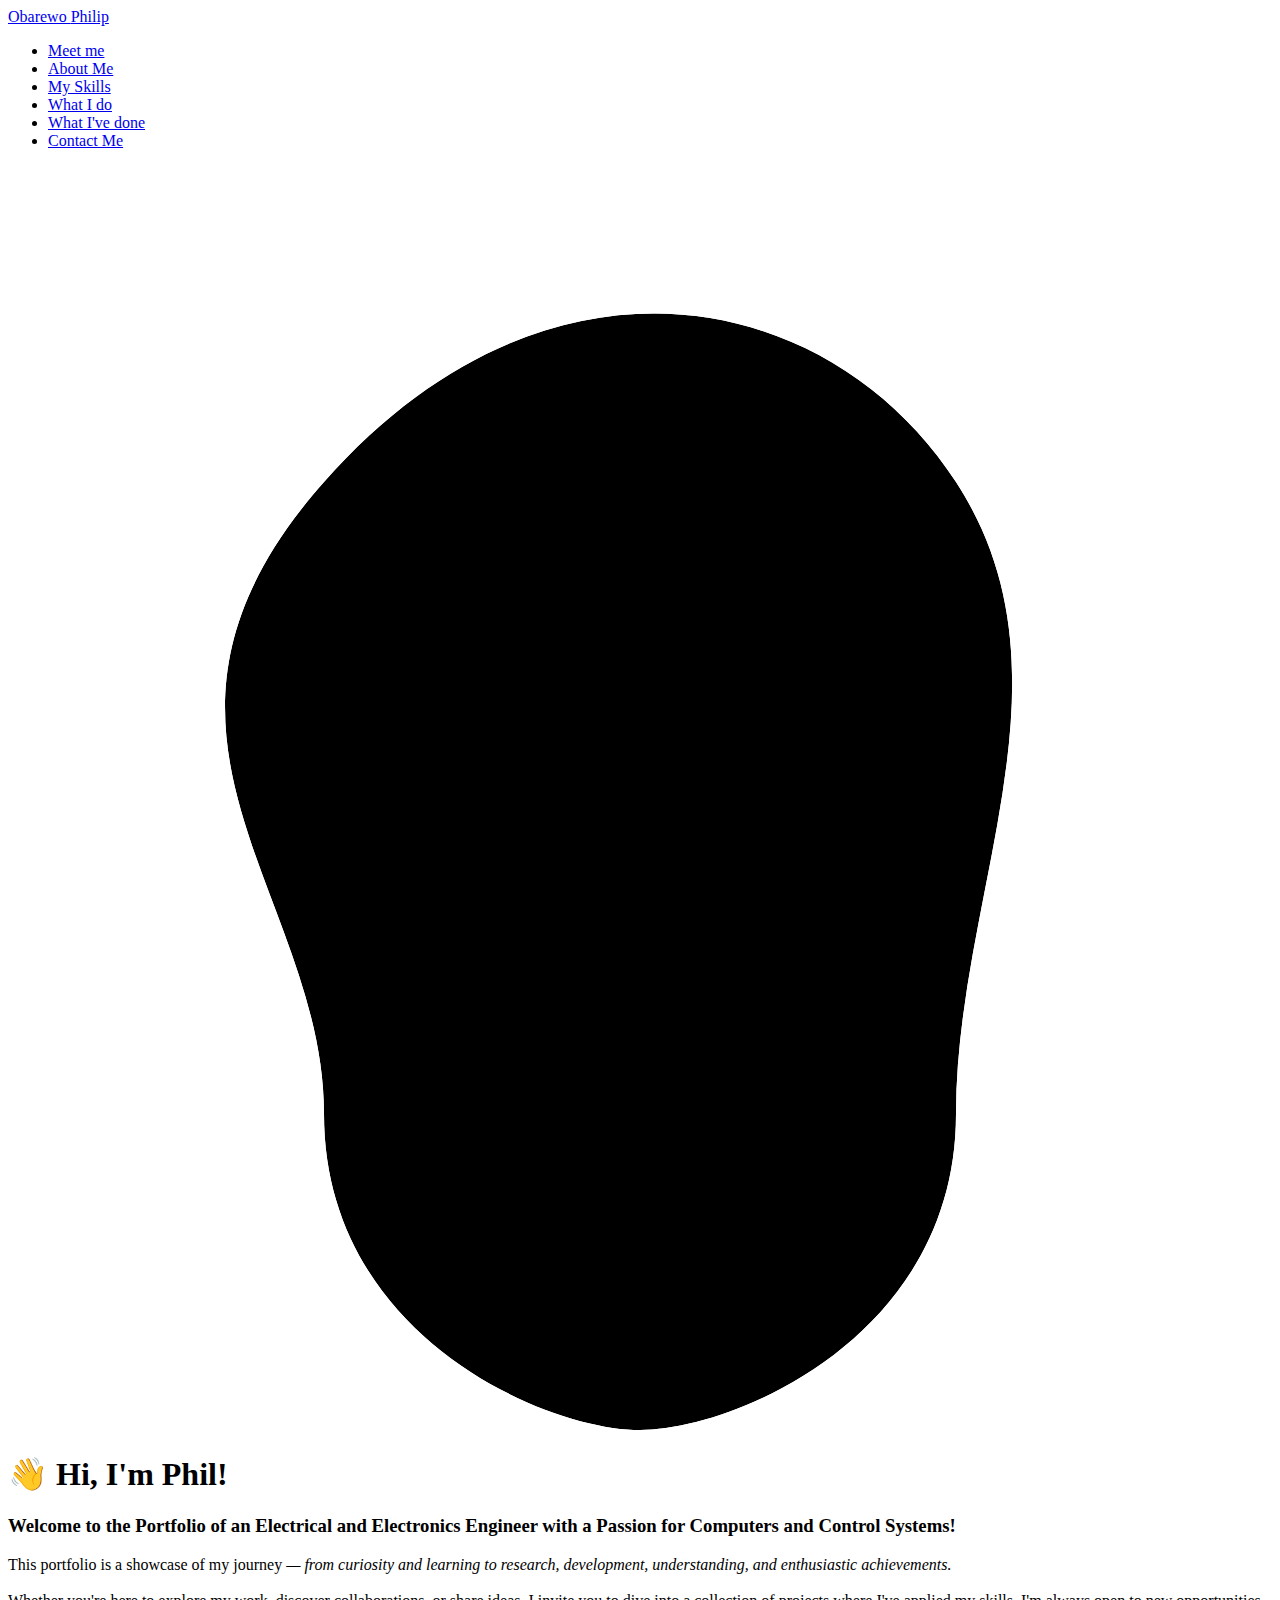
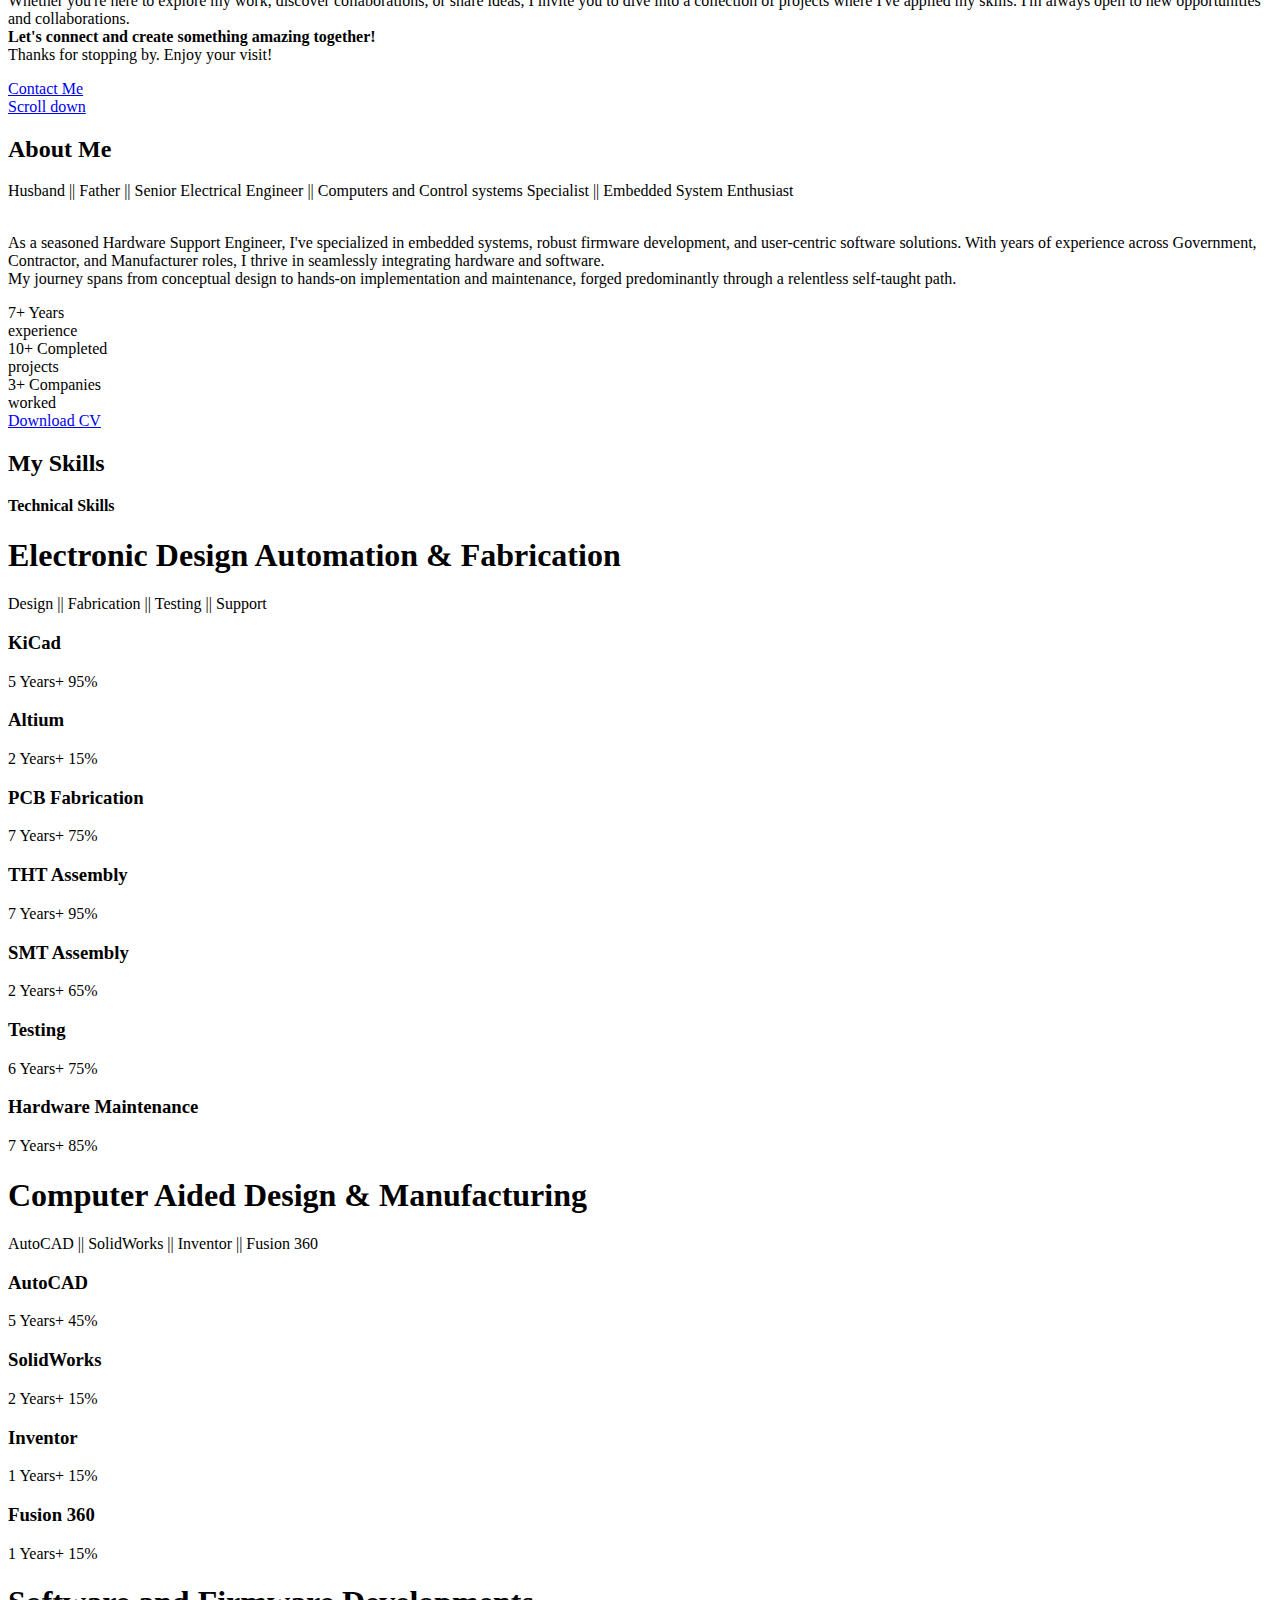
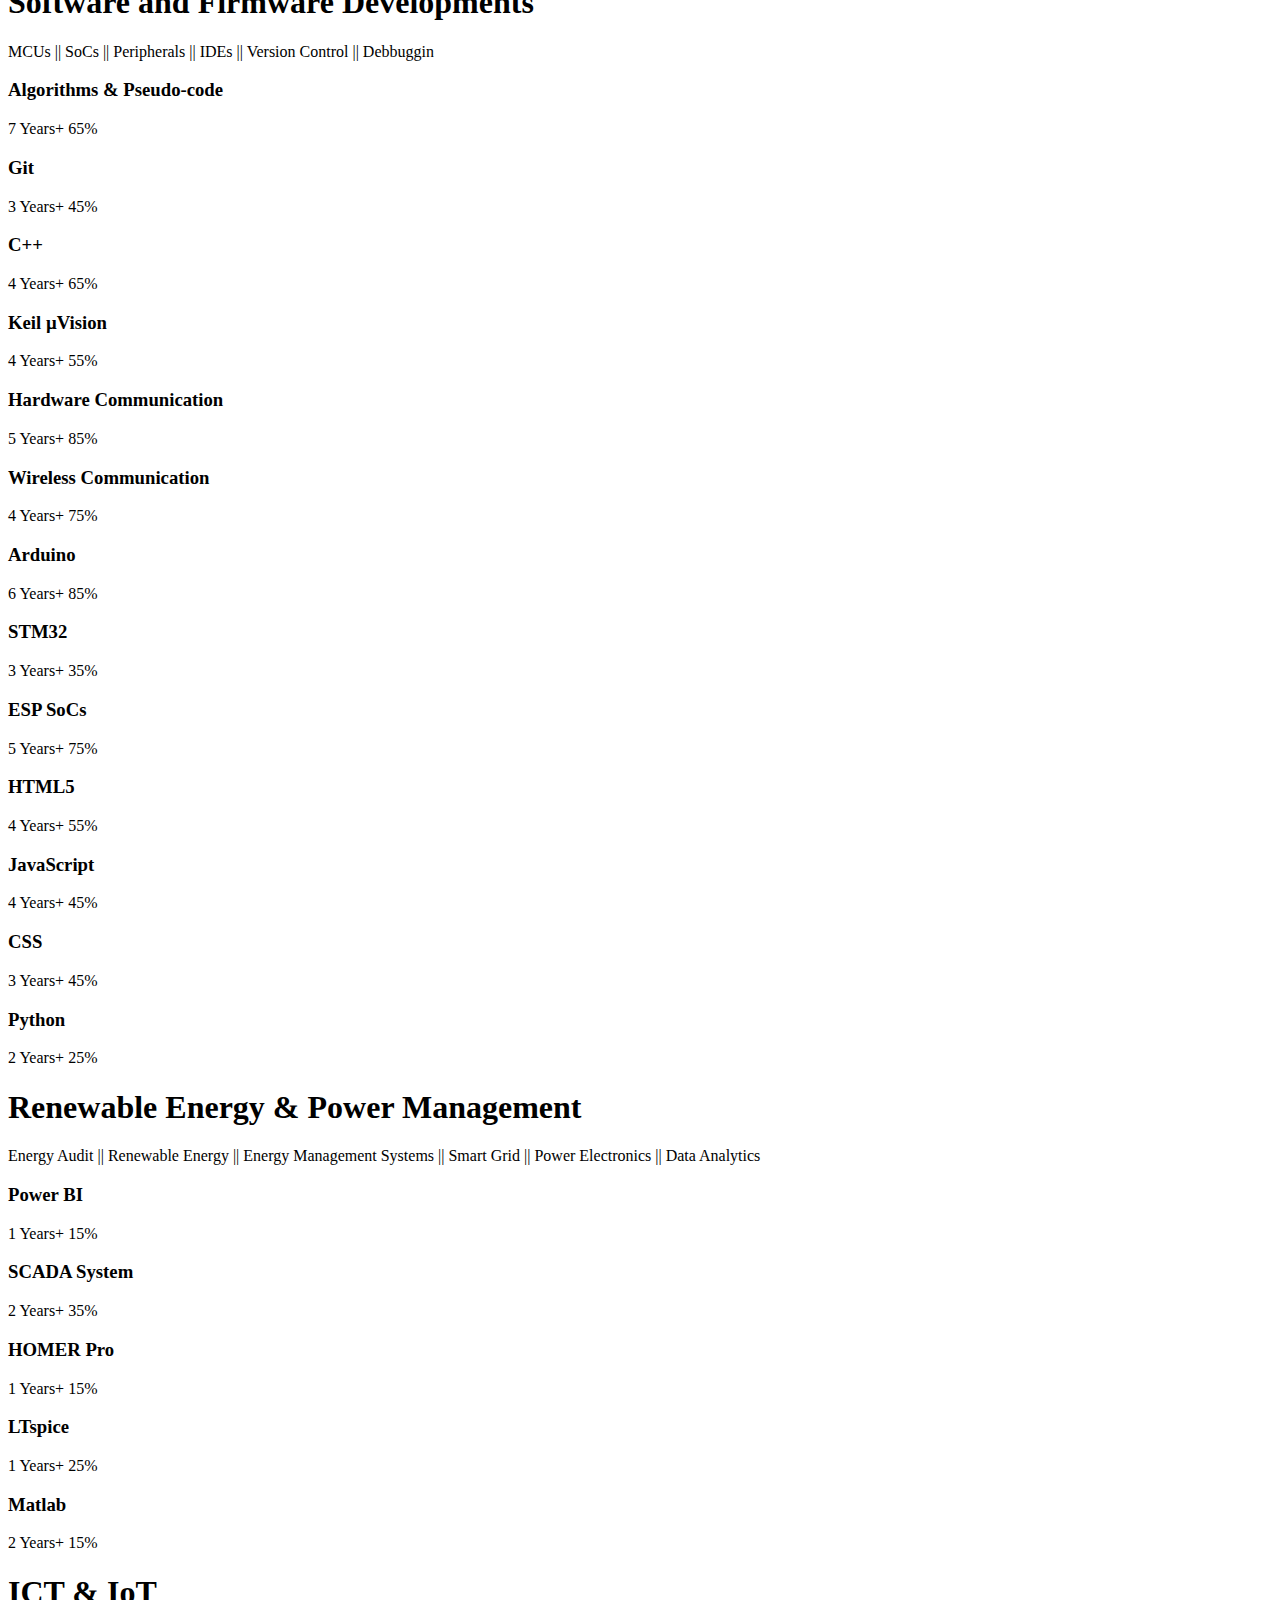
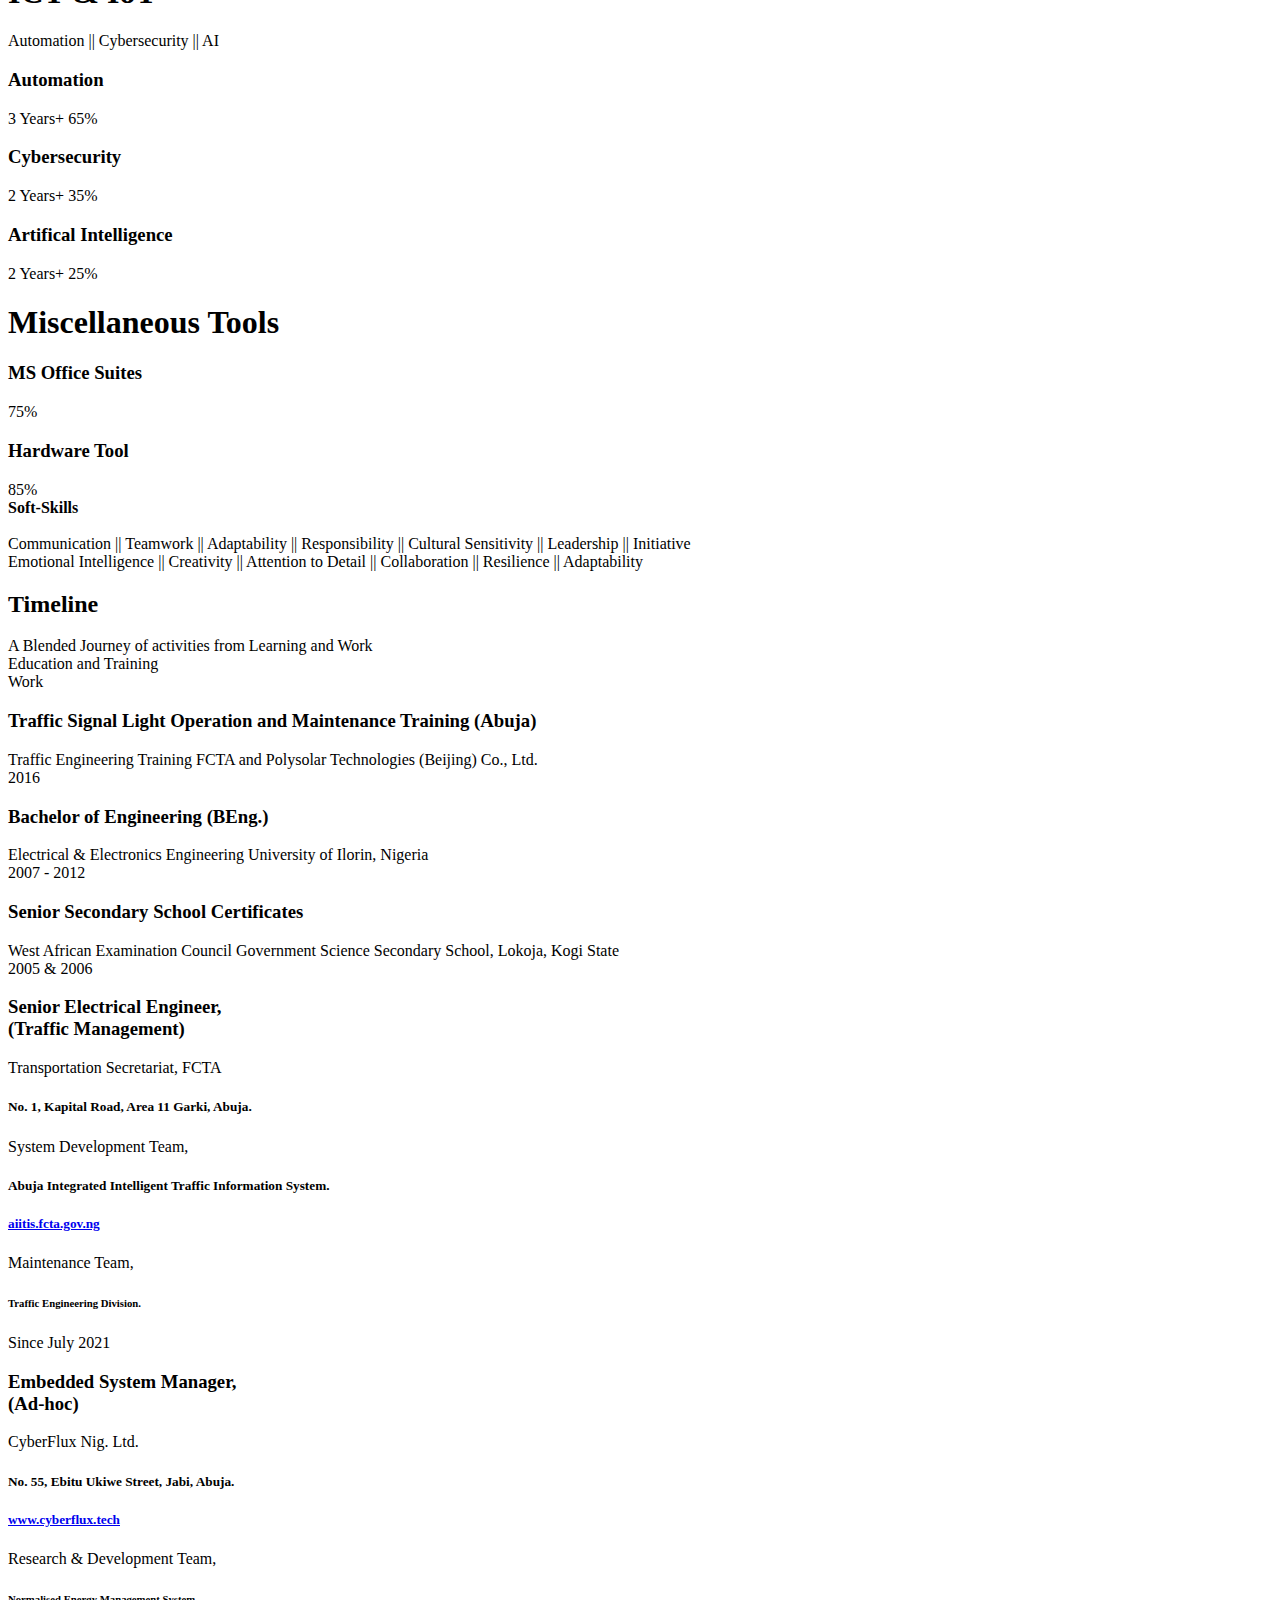
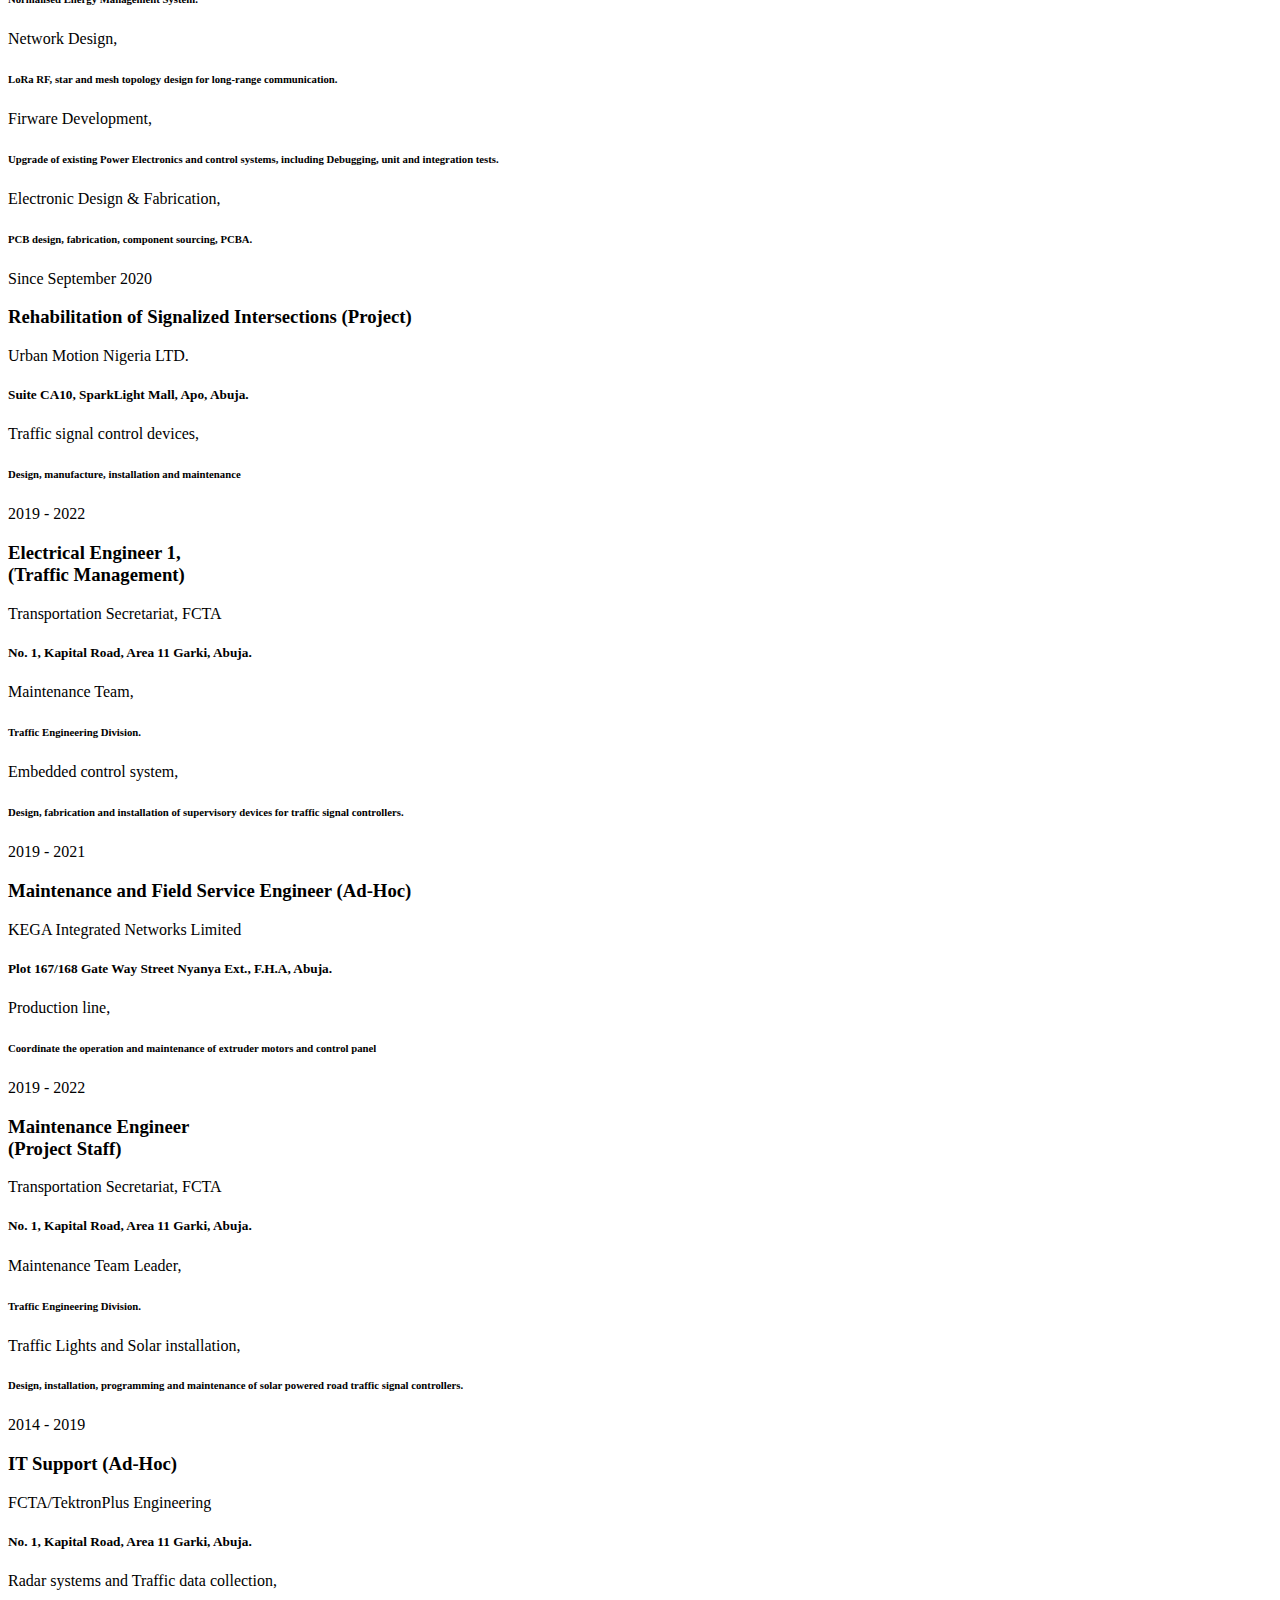
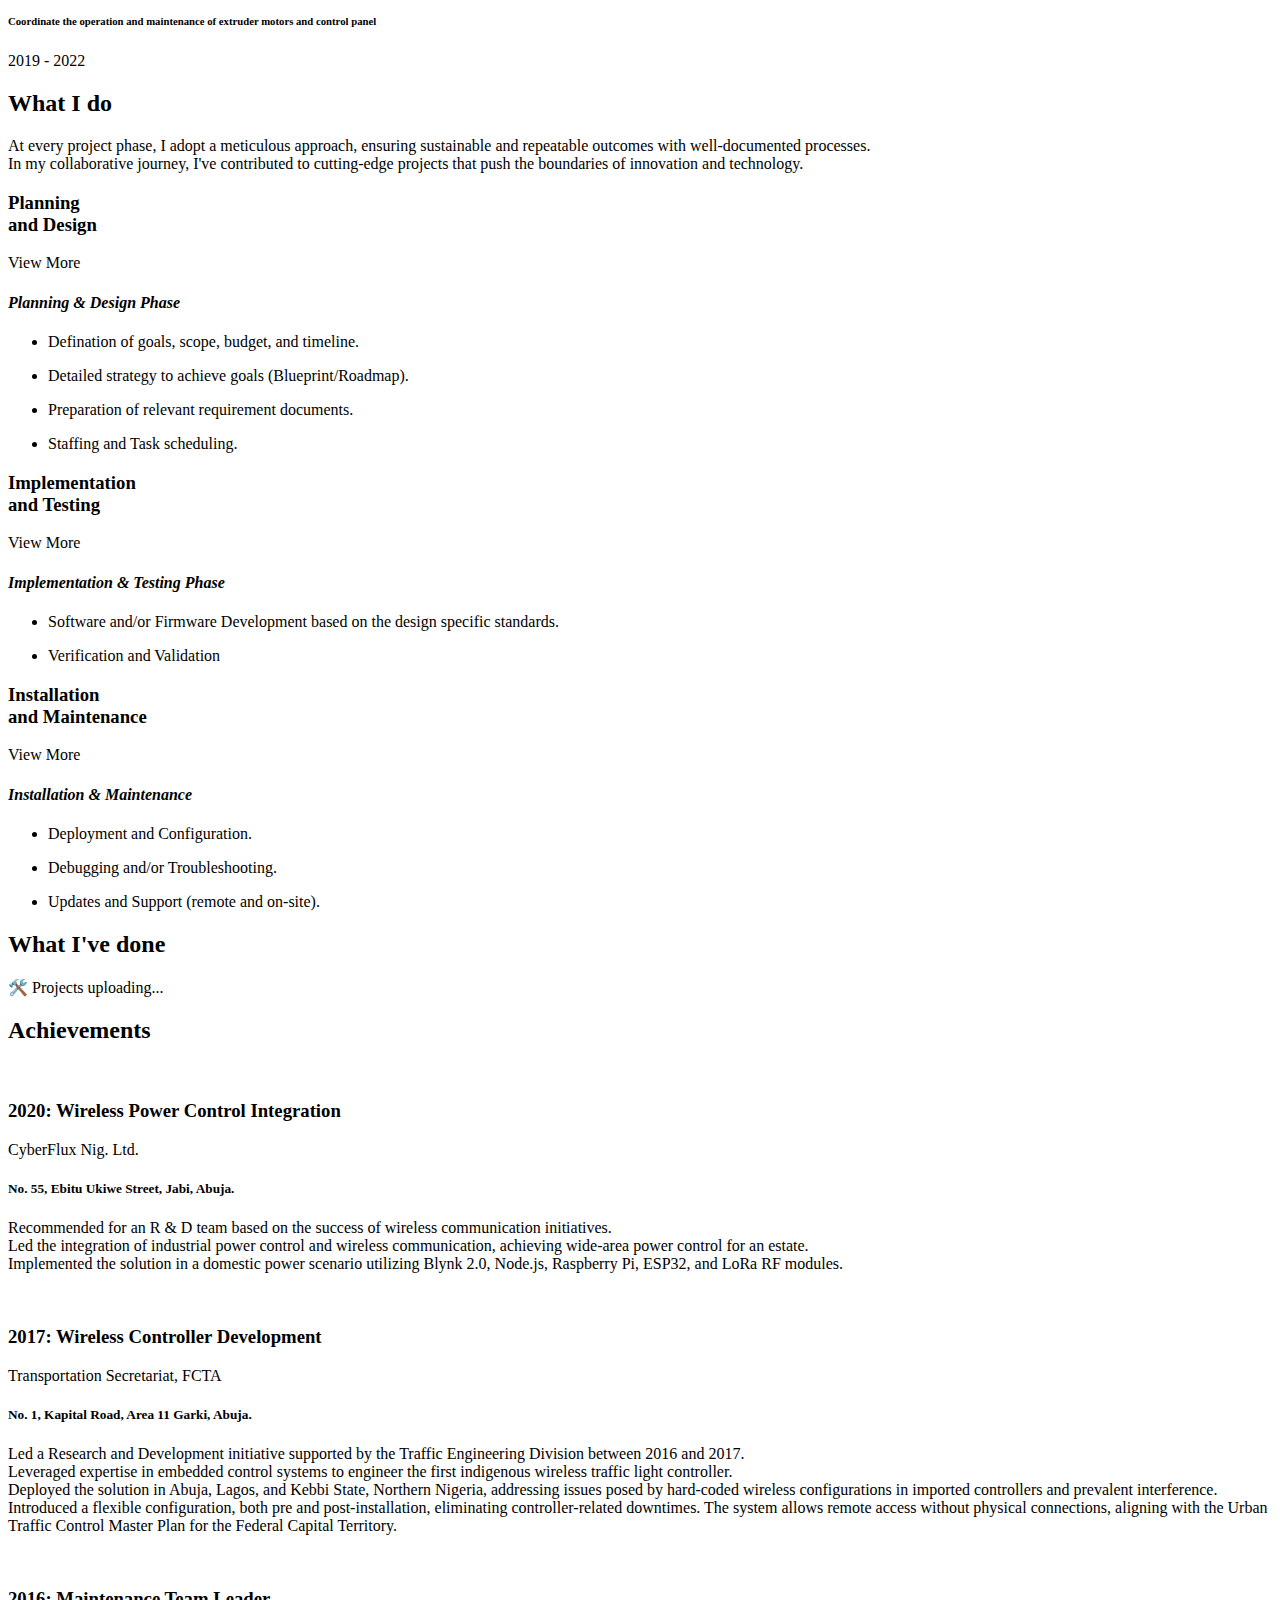
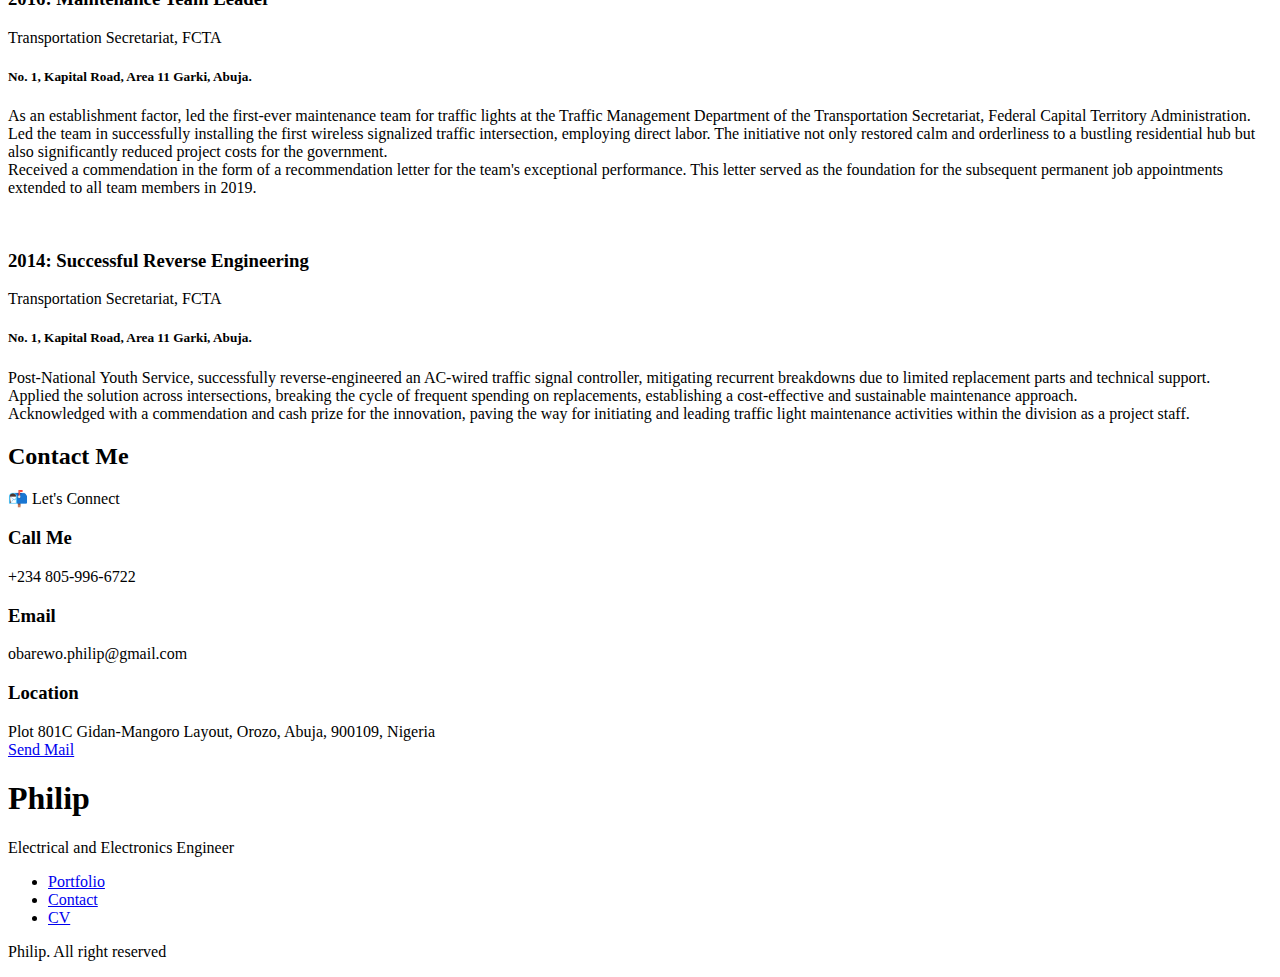
==== index.html @ e6f033a6 "Update index.html" ====
<!DOCTYPE html>
<html lang="en">
  <head>
    <meta charset="UTF-8" />
    <meta name="viewport" content="width=device-width, initial-scale=1.0" />

    <!--==================== UNICONS ====================-->
    <link
      rel="stylesheet"
      href="https://unicons.iconscout.com/release/v3.0.6/css/line.css"
    />

    <!--==================== SWIPER CSS====================-->
    <link rel="stylesheet" href="assets/css/swiper-bundle.min.css" />

    <!--==================== CSS ==========-->
    <link rel="stylesheet" href="assets/css/styles.css" />

    <title>Ayobami Philip

	</title>
<!--	<i class="uil uil-file-alt nav__icon"></i>-->
	<link rel="icon" type="image/x-icon" href="assets/img/favicon.ico">
<!--	<link rel="icon" type="image/x-icon" href="assets/img/briefcase.svg">-->
  </head>
  <body>
    <!--==================== HEADER ====================-->
    <header class="header" id="header">
      <nav class="nav container">
        <a href="#" class="nav__logo">Obarewo <span>Philip</span></a>
        

        <div class="nav__menu" id="nav-menu">
          <ul class="nav__list grid">
            <li class="nav__item">
              <a href="#home" class="nav__link active-link">
                <i class="uil uil-estate nav__icon"></i> Meet me
              </a>
            </li>

            <li class="nav__item">
              <a href="#about" class="nav__link">
                <i class="uil uil-user nav__icon"></i> About Me
              </a>
            </li>

            <li class="nav__item">
              <a href="#skills" class="nav__link">
                <i class="uil uil-file-alt nav__icon"></i> My Skills
              </a>
            </li>
            
            <li class="nav__item">
              <a href="#services" class="nav__link">
                <i class="uil uil-briefcase-alt nav__icon"></i> What I do
              </a>
            </li>

            <li class="nav__item">
              <a href="#portfolio" class="nav__link">
                <i class="uil uil-scenery nav__icon"></i> What I've done
              </a>
            </li>

            <li class="nav__item">
              <a href="#contact" class="nav__link">
                <i class="uil uil-message nav__icon"></i> Contact Me
              </a>
            </li>
          </ul>

          <i class="uil uil-times nav__close" id="nav-close"></i>
        </div>

        <div class="nav__btns">
          <!-- Theme change button -->
          <i class="uil uil-moon change-theme" id="theme-button"></i>

          <div class="nav__toggle" id="nav-toggle">
            <i class="uil uil-apps"></i>
          </div>
        </div>
      </nav>
    </header>

    <!--==================== MAIN ====================-->
    <main class="main">
      <!--==================== HOME ====================-->
      <section class="home section" id="home">
        <div class="home__container container grid">
          <div class="home__content grid">
            <div class="home__social">
              <a
                href="https://www.linkedin.com/in/ayobami-obarewo/"
                target="_blank"
                class="home__social-icon"
              >
                <i class="uil uil-linkedin-alt"></i>
              </a>

               <a
                href="https://www.facebook.com/knack007"
                target="_blank"
                class="home__social-icon"
              >
                <i class="uil uil-facebook-f"></i>
              </a> 

              <a
                href="https://github.com/Knack007"
                target="_blank"
                class="home__social-icon"
              >
                <i class="uil uil-github-alt"></i>
              </a>
            </div>

            <div class="home__img">
              
              <svg class="home__blob" viewBox="0 0 200 200" xmlns="http://www.w3.org/2000/svg">
                <mask id="mask1" mask-type="alpha">
                 
                    <path d="M50 150C50 185.228 85.2284 200 100 200C114.772 200 150 185.228 150 150C150 114.772 170 80.7715 150 50C130 19.2284 85.2284 10 50 50C14.7715 89.7715 50 114.772 50 150Z" />
<!--                    <path d="M50 150C50 199.228 150.2284 200 100 200C114.772 200 199 185.228 150 150C150 199.772 170 150.7715 150 50C130 19.2284 85.2284 10 50 50C14.7715 89.7715 50 114.772 50 150Z" />-->
                            
                </mask>
                <g mask="url(#mask1)">
                    <path
                        d="M50 150C50 185.228 85.2284 200 100 200C114.772 200 150 185.228 150 150C150 114.772 
                            170 80.7715 150 50C130 19.2284 85.2284 10 50 50C14.7715 89.7715 50 114.772 50 150Z" />
                    <image class="home__blob-img" x="12" y="18" href="assets/img/phil.jpg" />
                </g>
            </svg>
            
            </div>

            <div class="home__data">
              <h1 class="home__title">👋 Hi, I'm Phil!</h1>

              <h3 class="home__subtitle"><strong>Welcome to the Portfolio of an Electrical and Electronics Engineer with a Passion for Computers and Control Systems!</strong></h3>
              <p class="home__description">
This portfolio is a showcase of my journey <i>— from curiosity and learning to research, development, understanding, and enthusiastic achievements.</i>

<br><br>Whether you're here to explore my work, discover collaborations, or share ideas, I invite you to dive into a collection of projects where I've applied my skills.

I'm always open to new opportunities and collaborations. <br><Strong>Let's connect and create something amazing together!</strong>

<br>Thanks for stopping by. Enjoy your visit!

              </p>
              <a href="#contact" class="button button--flex">
                Contact Me <i class="uil uil-message button__icon"></i>
              </a>
            </div>
          </div>

          <div class="home__scroll">
            <a href="#about" class="home__scroll-button button--flex">
              <i class="uil uil-mouse-alt home__scroll-mouse"></i>
              <span class="home__scroll-name">Scroll down</span>
              <i class="uil uil-arrow-down home__scroll-arrow"></i>
            </a>
          </div>
        </div>
      </section>

      <!--==================== ABOUT ====================-->
      <section class="about section" id="about">
        <h2 class="section__title">About Me</h2>
        <span class="section__subtitle">Husband || Father || Senior Electrical Engineer || Computers and Control systems Specialist || Embedded System Enthusiast</span>

        <div class="about__container container grid">
          <!-- <img src="assets/img/joseph-img.jpg" alt="" class="about__img" /> -->
          <img src="assets/img/philip.jpg" alt="" class="about__img" />
          <!-- <img src="assets/img/joseph1.jpeg" alt="" class="about__img" /> -->



          <div class="about__data">
            <!-- <p class="about__description">
              Doing master's thesis on active perception for robotics grasping
              utilizing 3D deep learning, a part of the Joint Master's degree
              program in
              <strong>Intelligent Field Robotic Systems</strong> at the
              University de Girona, Spain, and the University of Zagreb,
              Croatia.
            </p> -->

            <p class="about__description">
<!--			
As a dedicated Hardware Support Engineer, I bring years of comprehensive experience garnered from concurrent engagements with Government, Contractors, and Manufacturers. My specialization lies in the intricate domains of embedded systems, robust firmware development, and the crafting of user-centric computer software solutions and configurations.

Throughout my professional journey, I've consistently demonstrated a fervent commitment to seamlessly integrating hardware 🤖 and software 💻. Thriving in the dynamic intersection of technology, my evolution spans from conceptual design to hands-on implementation, installation, and meticulous maintenance of tech infrastructure. This trajectory has been fueled by a relentless pursuit of knowledge, predominantly through a self-taught approach.			
-->			
As a seasoned Hardware Support Engineer, I've specialized in embedded systems, robust firmware development, and user-centric software solutions. With years of experience across Government, Contractor, and Manufacturer roles, I thrive in seamlessly integrating hardware and software.
<br>My journey spans from conceptual design to hands-on implementation and maintenance, forged predominantly through a relentless self-taught path.
            </p>


            <div class="about__info">
              <div>
                <span class="about__info-title">7+</span>
                <span class="about__info-name"
                  >Years <br />
                  experience</span
                >
              </div>

              <div>
                <span class="about__info-title">10+</span>
                <span class="about__info-name"
                  >Completed <br />
                  projects</span
                >
              </div>

              <div>
                <span class="about__info-title">3+</span>
                <span class="about__info-name"
                  >Companies <br />
                  worked</span
                >
              </div>
            </div>

            <div class="about__buttons">
              <!--==================== Change your CV ====================-->
              <a
                download=""
                href="assets/pdf/Obarewo_Ayobami_Philip_CV.pdf"
                class="button button--flex"
              >
                Download CV <i class="uil uil-download-alt button__icon"></i>
              </a>
            </div>
          </div>
        </div>
      </section>

      <!--==================== SKILLS ====================-->
      <section class="skills section" id="skills">
        <h2 class="section__title">My Skills</h2>
        <span class="section__subtitle"><strong>Technical Skills</strong></span>
	<div>
        <div class="skills__container container grid">
          <div>

                <!--=============== SKILLS 1 ===============-->
                <div class="skills__content skills__close">
                  <div class="skills__header">
				<i class="uil uil-processor skills__icon"></i>
    
                    <div>
                      <h1 class="skills__title">Electronic Design Automation & Fabrication</h1>
                      <span class="skills__subtitle">Design || Fabrication || Testing || Support</span>
                    </div>
    
                    <i class="uil uil-angle-down skills__arrow"></i>
                  </div>
    
                  <div class="skills__list grid">
                    <div class="skills__data">
                      <div class="skills__titles">
                        <h3 class="skills__name">KiCad</h3>
						<span class="skills__subtitle">5 Years+</span>
                        <span class="skills__number">95%</span>
                      </div>
                      <div class="skills__bar">
                        <span class="skills__percentage skills__ninty"></span>
                      </div>
                    </div>
                    <div class="skills__data">
                      <div class="skills__titles">
                        <h3 class="skills__name">Altium</h3>
						<span class="skills__subtitle">2 Years+</span>
                        <span class="skills__number">15%</span>
                      </div>
                      <div class="skills__bar">
                        <span class="skills__percentage skills__ten"></span>
                      </div>
                    </div>
                    					
					<div class="skills__data">
                      <div class="skills__titles">
                        <h3 class="skills__name">PCB Fabrication</h3>
						<span class="skills__subtitle">7 Years+</span>
						<span class="skills__number">75%</span>
                      </div>
                      <div class="skills__bar">
                        <span class="skills__percentage skills__seventy"></span>
                      </div>
                    </div>

					<div class="skills__data">
                      <div class="skills__titles">
                        <h3 class="skills__name">THT Assembly</h3>
						<span class="skills__subtitle">7 Years+</span>
						<span class="skills__number">95%</span>
                      </div>
                      <div class="skills__bar">
                        <span class="skills__percentage skills__ninty"></span>
                      </div>
                    </div>

					<div class="skills__data">
                      <div class="skills__titles">
                        <h3 class="skills__name">SMT Assembly</h3>
						<span class="skills__subtitle">2 Years+</span>
						<span class="skills__number">65%</span>
                      </div>
                      <div class="skills__bar">
                        <span class="skills__percentage skills__sixty"></span>
                      </div>
                    </div>

                    <div class="skills__data">
                      <div class="skills__titles">
                        <h3 class="skills__name">Testing</h3>
						<span class="skills__subtitle">6 Years+</span>
						<span class="skills__number">75%</span>
                      </div>
                      <div class="skills__bar">
                        <span class="skills__percentage skills__seventy"></span>
                      </div>
                    </div>

                    <div class="skills__data">
                      <div class="skills__titles">
                        <h3 class="skills__name">Hardware Maintenance</h3>
						<span class="skills__subtitle">7 Years+</span>
						<span class="skills__number">85%</span>
                      </div>
                      <div class="skills__bar">
                        <span class="skills__percentage skills__eighty"></span>
                      </div>
                    </div> 
 
                  </div>
                </div>
              </div>
            
    
            <!--=============== SKILLS 2 ===============-->
			<div>

                <div class="skills__content skills__close">
                  <div class="skills__header">
                    <i class="uil uil-robot skills__icon"></i>
    
                    <div>
                      <h1 class="skills__title">Computer Aided Design & Manufacturing</h1>
                      <span class="skills__subtitle">AutoCAD || SolidWorks || Inventor || Fusion 360</span>
                    </div>
    
                    <i class="uil uil-angle-down skills__arrow"></i>
                  </div>
    
                  <div class="skills__list grid">
                    <div class="skills__data">
                      <div class="skills__titles">
                        <h3 class="skills__name">AutoCAD</h3>
						<span class="skills__subtitle">5 Years+</span>
                        <span class="skills__number">45%</span>
                      </div>
                      <div class="skills__bar">
                        <span class="skills__percentage skills__fourty"></span>
                      </div>
                    </div>
                    <div class="skills__data">
                      <div class="skills__titles">
                        <h3 class="skills__name">SolidWorks</h3>
						<span class="skills__subtitle">2 Years+</span>
                        <span class="skills__number">15%</span>
                      </div>
                      <div class="skills__bar">
                        <span class="skills__percentage skills__ten"></span>
                      </div>
                    </div>
                    
    
                    <div class="skills__data">
                      <div class="skills__titles">
                        <h3 class="skills__name">Inventor</h3>
						<span class="skills__subtitle">1 Years+</span>
						<span class="skills__number">15%</span>
                      </div>
                      <div class="skills__bar">
                        <span class="skills__percentage skills__ten"></span>
                      </div>
                    </div>
					
					<div class="skills__data">
                      <div class="skills__titles">
                        <h3 class="skills__name">Fusion 360</h3>
						<span class="skills__subtitle">1 Years+</span>
						<span class="skills__number">15%</span>
                      </div>
                      <div class="skills__bar">
                        <span class="skills__percentage skills__ten"></span>
                      </div>
                    </div>
    
                  </div>
                </div>
              </div>
            
    
	
			<!--=============== SKILLS 3 ===============-->
            <div class="skills__content skills__close">
              <div class="skills__header">
                <i class="uil uil-brackets-curly skills__icon"></i>

                <div>
                  <h1 class="skills__title">Software and Firmware Developments</h1>
                  <span class="skills__subtitle">MCUs || SoCs || Peripherals || IDEs || Version Control || Debbuggin</span>
                </div>

                <i class="uil uil-angle-down skills__arrow"></i>
              </div>

			
              <div class="skills__list grid">
               
				<div class="skills__data">
					<div class="skills__titles">
					  <h3 class="skills__name">Algorithms & Pseudo-code</h3>
						<span class="skills__subtitle">7 Years+</span>					  
					  <span class="skills__number">65%</span>
					</div>
					<div class="skills__bar">
					  <span class="skills__percentage skills__sixty"></span>
					</div>
				</div>

				<div class="skills__data">
					<div class="skills__titles">
					  <h3 class="skills__name">Git</h3>
						<span class="skills__subtitle">3 Years+</span>					  
					  <span class="skills__number">45%</span>
					</div>
					<div class="skills__bar">
					  <span class="skills__percentage skills__fourty"></span>
					</div>
				</div>


			   <div class="skills__data">
                  <div class="skills__titles">
                    <h3 class="skills__name">C++</h3>
						<span class="skills__subtitle">4 Years+</span>					
                    <span class="skills__number">65%</span>
                  </div>
                  <div class="skills__bar">
                    <span class="skills__percentage skills__sixty"></span>
                  </div>
                </div>
				
				<div class="skills__data">
                  <div class="skills__titles">
                    <h3 class="skills__name">Keil µVision</h3>
						<span class="skills__subtitle">4 Years+</span>					
                    <span class="skills__number">55%</span>
                  </div>
                  <div class="skills__bar">
                    <span class="skills__percentage skills__fifty"></span>
                  </div>
                </div>

				<div class="skills__data">
                  <div class="skills__titles">
                    <h3 class="skills__name">Hardware Communication</h3>
						<span class="skills__subtitle">5 Years+</span>					
                    <span class="skills__number">85%</span>
                  </div>
                  <div class="skills__bar">
                    <span class="skills__percentage skills__eighty"></span>
                  </div>
                </div>

				<div class="skills__data">
                  <div class="skills__titles">
                    <h3 class="skills__name">Wireless Communication</h3>
						<span class="skills__subtitle">4 Years+</span>					
                    <span class="skills__number">75%</span>
                  </div>
                  <div class="skills__bar">
                    <span class="skills__percentage skills__seventy"></span>
                  </div>
                </div>

                <div class="skills__data">
                  <div class="skills__titles">
                    <h3 class="skills__name">Arduino</h3>
						<span class="skills__subtitle">6 Years+</span>					
                    <span class="skills__number">85%</span>
                  </div>
                  <div class="skills__bar">
                    <span class="skills__percentage skills__eighty"></span>
                  </div>
                </div>

                <div class="skills__data">
                  <div class="skills__titles">
                    <h3 class="skills__name">STM32</h3>
						<span class="skills__subtitle">3 Years+</span>					
                    <span class="skills__number">35%</span>
                  </div>
                  <div class="skills__bar">
                    <span class="skills__percentage skills__thirty"></span>
                  </div>
                </div>
				
				<div class="skills__data">
                  <div class="skills__titles">
                    <h3 class="skills__name">ESP SoCs</h3>
						<span class="skills__subtitle">5 Years+</span>					
                    <span class="skills__number">75%</span>
                  </div>
                  <div class="skills__bar">
                    <span class="skills__percentage skills__seventy"></span>
                  </div>
                </div>

                <div class="skills__data">
                  <div class="skills__titles">
                    <h3 class="skills__name">HTML5</h3>
						<span class="skills__subtitle">4 Years+</span>					
                    <span class="skills__number">55%</span>
                  </div>
                  <div class="skills__bar">
                    <span class="skills__percentage skills__fifty"></span>
                  </div>
                </div>

                <div class="skills__data">
                  <div class="skills__titles">
                    <h3 class="skills__name">JavaScript</h3>
						<span class="skills__subtitle">4 Years+</span>					
                    <span class="skills__number">45%</span>
                  </div>
                  <div class="skills__bar">
                    <span class="skills__percentage skills__fourty"></span>
                  </div>
                </div>

                <div class="skills__data">
                  <div class="skills__titles">
                    <h3 class="skills__name">CSS</h3>
						<span class="skills__subtitle">3 Years+</span>					
                    <span class="skills__number">45%</span>
                  </div>
                  <div class="skills__bar">
                    <span class="skills__percentage skills__fourty"></span>
                  </div>
                </div>				
								
                <div class="skills__data">
                  <div class="skills__titles">
                    <h3 class="skills__name">Python</h3>
					<span class="skills__subtitle">2 Years+</span>					
                    <span class="skills__number">25%</span>
                  </div>
                  <div class="skills__bar">
                    <span class="skills__percentage skills__twenty"></span>
                  </div>
                </div>	

              </div>
            </div>         
	
	
            <!--=============== SKILLS 4 ===============-->
            <div class="skills__content skills__close">
              <div class="skills__header">
                <i class="uil uil-sun skills__icon"></i>

				<div>
                  <h1 class="skills__title">Renewable Energy & Power Management</h1>
                  <span class="skills__subtitle">Energy Audit || Renewable Energy || Energy Management Systems || Smart Grid || Power Electronics || Data Analytics</span>
                </div>

                <i class="uil uil-angle-down skills__arrow"></i>
              </div>

              <div class="skills__list grid">

                <div class="skills__data">
                  <div class="skills__titles">
                    <h3 class="skills__name">Power BI</h3>
					<span class="skills__subtitle">1 Years+</span>
                    <span class="skills__number">15%</span>
                  </div>
                  <div class="skills__bar">
                    <span class="skills__percentage skills__ten"></span>
                  </div>
                </div>

                <div class="skills__data">
                  <div class="skills__titles">
                    <h3 class="skills__name">SCADA System</h3>
					<span class="skills__subtitle">2 Years+</span>
                    <span class="skills__number">35%</span>
                  </div>
                  <div class="skills__bar">
                    <span class="skills__percentage skills__thirty"></span>
                  </div>
                </div>

                <div class="skills__data">
                  <div class="skills__titles">
                    <h3 class="skills__name">HOMER Pro</h3>
					<span class="skills__subtitle">1 Years+</span>
                    <span class="skills__number">15%</span>
                  </div>
                  <div class="skills__bar">
                    <span class="skills__percentage skills__ten"></span>
                  </div>
                </div>

                <div class="skills__data">
                  <div class="skills__titles">
                    <h3 class="skills__name">LTspice</h3>
					<span class="skills__subtitle">1 Years+</span>
                    <span class="skills__number">25%</span>
                  </div>
                  <div class="skills__bar">
                    <span class="skills__percentage skills__twenty"></span>
                  </div>
                </div>
				
				<div class="skills__data">
                  <div class="skills__titles">
                    <h3 class="skills__name">Matlab</h3>
					<span class="skills__subtitle">2 Years+</span>
                    <span class="skills__number">15%</span>
                  </div>
                  <div class="skills__bar">
                    <span class="skills__percentage skills__ten"></span>
                  </div>
                </div>
              
              </div>
            </div>

        
          
            <!--=============== SKILLS 4 ===============-->
            <div class="skills__content skills__close">
              <div class="skills__header">
                <i class="uil uil-cloud-shield skills__icon"></i>

                <div>
                  <h1 class="skills__title">ICT & IoT</h1>
                  <span class="skills__subtitle">Automation || Cybersecurity || AI</span>
                </div>

                <i class="uil uil-angle-down skills__arrow"></i>
              </div>

              <div class="skills__list grid">
                <div class="skills__data">
                  <div class="skills__titles">
                    <h3 class="skills__name">Automation</h3>
					<span class="skills__subtitle">3 Years+</span>
                    <span class="skills__number">65%</span>
                  </div>
                  <div class="skills__bar">
                    <span class="skills__percentage skills__sixty"></span>
                  </div>
                </div>

                <div class="skills__data">
                  <div class="skills__titles">
                    <h3 class="skills__name">Cybersecurity</h3>
					<span class="skills__subtitle">2 Years+</span>
                    <span class="skills__number">35%</span>
                  </div>
                  <div class="skills__bar">
                    <span class="skills__percentage skills__thirty"></span>
                  </div>
                </div>

                <div class="skills__data">
                  <div class="skills__titles">
                    <h3 class="skills__name">Artifical Intelligence</h3>
					<span class="skills__subtitle">2 Years+</span>
                    <span class="skills__number">25%</span>
                  </div>
                  <div class="skills__bar">
                    <span class="skills__percentage skills__twenty"></span>
                  </div>
                </div>

              </div>
            </div>

           <!--=============== SKILLS 6 ===============-->
          <div class="skills__content skills__close">
            <div class="skills__header">
              <i class="uil uil-icons skills__icon"></i>

              <div>
                <h1 class="skills__title">Miscellaneous Tools</h1>
                <span class="skills__subtitle"></span>
              </div>

              <i class="uil uil-angle-down skills__arrow"></i>
            </div>

            <div class="skills__list grid">


              <div class="skills__data">
                <div class="skills__titles">
                  <h3 class="skills__name">MS Office Suites</h3>
                  <span class="skills__number">75%</span>
                </div>
                <div class="skills__bar">
                  <span class="skills__percentage skills__seventy"></span>
                </div>
              </div>

              <div class="skills__data">
                <div class="skills__titles">
                  <h3 class="skills__name">Hardware Tool</h3>
                  <span class="skills__number">85%</span>
                </div>
                <div class="skills__bar">
                  <span class="skills__percentage skills__eighty"></span>
                </div>
              </div>
            </div>
          </div>

          <div></div>
        </div>
		
		<!--<span class="section__subtitle"><strong>Soft-Skills<br><br></strong> Communication 🗣️💬 || Teamwork 🤝👥 || Adaptability 🔄🌐 || Problem-Solving 🤔💡 || Leadership 🏆👤 <br>Emotional Intelligence 😌🧠 || Creativity 🎨💭 || Conflict Resolution ⚖️🤝 || Cultural Sensitivity 🌍🤝 <br> Attention to Detail 🔍🔬 || Responsibility 🏆🔐 || Initiative 🚀💡 || Collaboration 🤝🤝 || Resilience 🌱💪</span>-->

		<span class="section__subtitle"><strong>Soft-Skills<br><br></strong>
		Communication || Teamwork || Adaptability || Responsibility || Cultural Sensitivity || Leadership || Initiative
		<br>Emotional Intelligence || Creativity || Attention to Detail || Collaboration || Resilience || Adaptability</span>		

            </div>
		
      </section>

      <!--==================== QUALIFICATION ====================-->
      <section class="qualification section">
        <h2 class="section__title">Timeline</h2>
        <span class="section__subtitle">A Blended Journey of activities from Learning and Work</span>

        <div class="qualification__container container">
          <div class="qualification__tabs">
            <div
              class="qualification__button button--flex qualification__active"
              data-target="#education"
            >
              <i class="uil uil-graduation-cap qualification__icon"></i>
              Education and Training
            </div>

            <div class="qualification__button button--flex" data-target="#work">
              <i class="uil uil-briefcase-alt qualification__icon"></i>
              Work
            </div>
          </div>

          <div class="qualification__sections">
            <!--=============== QUALIFICATION CONTENT 1 ===============-->
            <div
              class="qualification__content qualification__active"
              data-content
              id="education"
            >
              <!--=============== QUALIFICATION 1 ===============-->
              <div class="qualification__data">
                <div>
                  <h3 class="qualification__title">Traffic Signal Light Operation and Maintenance Training (Abuja)</h3>
                  <span class="qualification__subtitle"
                    >Traffic Engineering Training</span
                  >
                  <span class="qualification__subtitle">FCTA and Polysolar Technologies (Beijing) Co., Ltd.</span>
                  <div class="qualification__calendar">
                    <i class="uil uil-calendar-alt"></i>
                    2016
                  </div>
                </div>

                <div>
                  <span class="qualification__rounder"></span>
                  <span class="qualification__line"></span>
                </div>
              </div>

              <!--=============== QUALIFICATION 2 ===============-->
              <div class="qualification__data">
                <div></div>

                <div>
                  <span class="qualification__rounder"></span>
                  <span class="qualification__line"></span>
                </div>

                <div>
                  <h3 class="qualification__title">Bachelor of Engineering (BEng.)</h3>
                  <span class="qualification__subtitle"
                    >Electrical & Electronics Engineering</span
                  >
                  <span class="qualification__subtitle">University of Ilorin, Nigeria</span>
                  <div class="qualification__calendar">
                    <i class="uil uil-calendar-alt"></i>
                    2007 - 2012
                  </div>
                </div>
                </div>
				
				              <!--=============== QUALIFICATION 3 ===============-->
              <div class="qualification__data">
                <div>
                  <h3 class="qualification__title">Senior Secondary School Certificates</h3>
                  <span class="qualification__subtitle"
                    >West African Examination Council</span
                  >
                  <span class="qualification__subtitle">Government Science Secondary School, Lokoja, Kogi State</span>
                  <div class="qualification__calendar">
                    <i class="uil uil-calendar-alt"></i>
                    2005 & 2006
                  </div>
                </div>

                <div>
                  <span class="qualification__rounder"></span>
                  <span class="qualification__line"></span>
                </div>
              </div>
				
              </div>	  
			  		  
			  
			  
            </div>


            <div class="qualification__content" data-content id="work">
              <!--=============== QUALIFICATION Current ===============-->
              <div class="qualification__data">
                <div>
                  <h3 class="qualification__title">Senior Electrical Engineer,<br>(Traffic Management)</h3>
                  <span class="qualification__subtitle" 
                    ><i class = "uil uil-location-pin-alt"></i> Transportation Secretariat, FCTA
					<br><h5>No. 1, Kapital Road, Area 11 Garki, Abuja.</h5>
					</span>
				  

					<span class="qualification__subtitle" 
                    ><i class = "uil uil-location-pin-alt"></i> System Development Team, 
					<h5>Abuja Integrated Intelligent Traffic Information System.</h5>	  

					<h5><i class = "uil uil-cloud-check">  </i>
					 <a href="https://aiitis.fcta.gov.ng" target="_blank">aiitis.fcta.gov.ng</h5>
					</a>
					</span>

				  
<!--                  <span class="qualification__subtitle" 
                    ><i class = "uil uil-server-network-alt"></i> System Development Team,
					<br><h6> Abuja Integrated Intelligent Traffic Information System.</h6>
                  </span>
-->				  
				  <span class="qualification__subtitle" 
                    ><i class = "uil uil-traffic-light"></i> Maintenance Team,
					<br><h6>Traffic Engineering Division.</h5>
                  </span>
				  
                  <div class="qualification__calendar">
                    <i class="uil uil-calendar-alt"></i>
                    Since July 2021
                  </div>
                </div>

                <div>
                  <span class="qualification__rounder"></span>
                  <span class="qualification__line"></span>
                </div>
              </div>

              <!--=============== QUALIFICATION 2 ===============-->
              <div class="qualification__data">
                <div></div>

                <div class="qualification__time">
                  <span class="qualification__rounder"></span>
                  <span class="qualification__line"></span>
                </div>

                <div>
                  <h3 class="qualification__title">Embedded System Manager,<br>(Ad-hoc)</h3>
                  <span class="qualification__subtitle" 
                    ><i class = "uil uil-location-pin-alt"></i> CyberFlux Nig. Ltd. 
					<h5>No. 55, Ebitu Ukiwe Street, Jabi, Abuja.</h5>	  

					<h5><i class = "uil uil-cloud-check">  </i>
					 <a href="https://www.cyberflux.tech" target="_blank">www.cyberflux.tech</h5>
					</a>
					</span>
				  
                  <span class="qualification__subtitle" 
                    ><i class = "uil uil-server-network-alt"></i> Research & Development Team,
					<br><h6> Normalised Energy Management System.</h6>
                  </span>
				  
				  <span class="qualification__subtitle" 
                    ><i class = "uil uil-channel-add"></i> Network Design,
					<br><h6>LoRa RF, star and mesh topology design for long-range communication.</h6>
                  </span>

				  <span class="qualification__subtitle" 
                    ><i class = "uil uil-processor"></i> Firware Development,
					<br><h6>Upgrade of existing Power Electronics and control systems, including Debugging, unit and integration tests.</h6>
                  </span>
				  
				  <span class="qualification__subtitle" 
                    ><i class = "uil uil-circuit"></i> Electronic Design & Fabrication,
					<br><h6>PCB design, fabrication, component sourcing, PCBA.</h6>
                  </span>				  

                  <div class="qualification__calendar">
                    <i class="uil uil-calendar-alt"></i>
                    Since September 2020
                  </div>
                </div>
              </div>

			<!--=============== QUALIFICATION 3 ===============-->
              <div class="qualification__data">
                <div>
                  <h3 class="qualification__title">Rehabilitation of Signalized Intersections (Project)</h3>
                  <span class="qualification__subtitle" 
                    ><i class = "uil uil-location-pin-alt"></i> Urban Motion Nigeria LTD.
					<br><h5>Suite CA10, SparkLight Mall, Apo, Abuja.</h5>
					</span>
				  
				  
				  
                  <span class="qualification__subtitle" 
                    ><i class = "uil uil-traffic-light"></i> Traffic signal control devices,
					<br><h6>Design, manufacture, installation and maintenance</h6>
                  </span>
				  
                  <div class="qualification__calendar">
                    <i class="uil uil-calendar-alt"></i>
                    2019 - 2022
                  </div>
                </div>

                <div>
                  <span class="qualification__rounder"></span>
                  <span class="qualification__line"></span>
                </div>
              </div>

			<!--=============== QUALIFICATION 4 ===============-->
              <div class="qualification__data">
                <div></div>

                <div class="qualification__time">
                  <span class="qualification__rounder"></span>
                  <span class="qualification__line"></span>
                </div>

                <div>
                  <h3 class="qualification__title">Electrical Engineer 1,<br>(Traffic Management)</h3>
					<span class="qualification__subtitle" 
                    ><i class = "uil uil-location-pin-alt"></i> Transportation Secretariat, FCTA
					<br><h5>No. 1, Kapital Road, Area 11 Garki, Abuja.</h5>
					</span>
				  
                  <span class="qualification__subtitle" 
                    ><i class = "uil uil-traffic-light"></i> Maintenance Team,
					<br><h6>Traffic Engineering Division.</h5>
                  </span>
				  
				  <span class="qualification__subtitle" 
                    ><i class = "uil uil-circuit"></i> Embedded control system,
					<br><h6>Design, fabrication and installation of supervisory devices for traffic signal controllers.</h6>
                  </span>				  

                  <div class="qualification__calendar">
                    <i class="uil uil-calendar-alt"></i>
                    2019 - 2021
                  </div>
                </div>
              </div>
			  
			<!--=============== QUALIFICATION 5 ===============-->
              <div class="qualification__data">
                <div>
                  <h3 class="qualification__title">Maintenance and Field Service Engineer (Ad-Hoc)</h3>
                  <span class="qualification__subtitle" 
                    ><i class = "uil uil-location-pin-alt"></i> KEGA Integrated Networks Limited
					<br><h5>Plot 167/168 Gate Way Street Nyanya Ext., F.H.A, Abuja.</h5>
					</span>
				  
				  
				  
                  <span class="qualification__subtitle" 
                    ><i class = "uil uil-users-alt"></i> Production line,
					<br><h6>Coordinate the operation and maintenance of extruder motors and control panel</h6>
                  </span>
				  
                  <div class="qualification__calendar">
                    <i class="uil uil-calendar-alt"></i>
                    2019 - 2022
                  </div>
                </div>

                <div>
                  <span class="qualification__rounder"></span>
                  <span class="qualification__line"></span>
                </div>
              </div>			  
			  
			<!--=============== QUALIFICATION 6 ===============-->
              <div class="qualification__data">
                <div></div>

                <div class="qualification__time">
                  <span class="qualification__rounder"></span>
                  <span class="qualification__line"></span>
                </div>

                <div>
                  <h3 class="qualification__title">Maintenance Engineer<br>(Project Staff)</h3>
					<span class="qualification__subtitle" 
                    ><i class = "uil uil-location-pin-alt"></i> Transportation Secretariat, FCTA
					<br><h5>No. 1, Kapital Road, Area 11 Garki, Abuja.</h5>
					</span>
				  
                  <span class="qualification__subtitle" 
                    ><i class = "uil uil-traffic-light"></i> Maintenance Team Leader,
					<br><h6>Traffic Engineering Division.</h5>
                  </span>
				  
				  <span class="qualification__subtitle" 
                    ><i class = "uil uil-traffic-light"></i> Traffic Lights and Solar installation,
					<br><h6>Design, installation, programming and maintenance of solar powered road traffic signal controllers.</h6>
                  </span>				  

                  <div class="qualification__calendar">
                    <i class="uil uil-calendar-alt"></i>
                    2014 - 2019
                  </div>
                </div>
              </div>	

			<!--=============== QUALIFICATION 7 ===============-->
              <div class="qualification__data">
                <div>
                  <h3 class="qualification__title">IT Support (Ad-Hoc)</h3>
                  <span class="qualification__subtitle" 
                    ><i class = "uil uil-location-pin-alt"></i>FCTA/TektronPlus Engineering
					<br><h5>No. 1, Kapital Road, Area 11 Garki, Abuja.</h5>
					</span>
				  
				  
				  
                  <span class="qualification__subtitle" 
                    ><i class = "uil uil-users-alt"></i> Radar systems and Traffic data collection,
					<br><h6>Coordinate the operation and maintenance of extruder motors and control panel</h6>
                  </span>
				  
                  <div class="qualification__calendar">
                    <i class="uil uil-calendar-alt"></i>
                    2019 - 2022
                  </div>
                </div>

                <div>
                  <span class="qualification__rounder"></span>
                  <span class="qualification__line"></span>
                </div>
              </div>
			  

            </div>
          </div>
        </div>
      </section>

      
      <section class="services section" id="services">
        <h2 class="section__title">What I do</h2>
        <span class="section__subtitle">
<!--		In every phase of your project's lifecycle, I bring a meticulous approach, focusing on sustainable and repeatable outcomes through well-documented processes.
		<br>Throughout my collaborative journey, I've had the privilege of contributing to cutting-edge projects that push the boundaries of innovation and technology.</span>-->

At every project phase, I adopt a meticulous approach, ensuring sustainable and repeatable outcomes with well-documented processes.
<br>In my collaborative journey, I've contributed to cutting-edge projects that push the boundaries of innovation and technology.</span>



        <div class="services__container container grid">
          

          <div class="services__content">
            <div>
              <i class="uil uil-pen services__icon"></i>
              <h3 class="services__title">
                Planning <br />
                and Design
              </h3>
            </div>

            <span
              class="button button--flex button--small button--link services__button"
            >
              View More
              <i class="uil uil-arrow-right button__icon"></i>
            </span>

            <div class="services__modal">
              <div class="services__modal-content">
                <h4 class="services__modal-title">
                  <i>Planning & Design Phase</i>
                </h4>
                <i class="uil uil-times services__modal-close"></i>

                <ul class="services__modal-services grid">
                  <li class="services__modal-service">
                    <i class="uil uil-check-circle services__modal-icon"></i>
                    <p>Defination of goals, scope, budget, and timeline.</p>
                  </li>
                  <li class="services__modal-service">
                    <i class="uil uil-check-circle services__modal-icon"></i>
                    <p>Detailed strategy to achieve goals (Blueprint/Roadmap).</p>
                  </li>
                  <li class="services__modal-service">
                    <i class="uil uil-check-circle services__modal-icon"></i>
                    <p>Preparation of relevant requirement documents.</p>
                  </li>
                  <li class="services__modal-service">
                    <i class="uil uil-check-circle services__modal-icon"></i>
                    <p>Staffing and Task scheduling.</p>
                  </li>
                </ul>
              </div>
            </div>
          </div>

         
          <div class="services__content">
            <div>
              <i class="uil uil-arrow services__icon"></i>
              <h3 class="services__title">
                Implementation <br />
                and Testing
              </h3>
            </div>

            <span
              class="button button--flex button--small button--link services__button"
            >
              View More
              <i class="uil uil-arrow-right button__icon"></i>
            </span>

            <div class="services__modal">
              <div class="services__modal-content">
                <h4 class="services__modal-title">
                 <i>Implementation & Testing Phase</i>
                </h4>
                <i class="uil uil-times services__modal-close"></i>

                <ul class="services__modal-services grid">
                  <li class="services__modal-service">
                    <i class="uil uil-check-circle services__modal-icon"></i>
                    <p>Software and/or Firmware Development based on the design specific standards.</p>
                  </li>
                  <li class="services__modal-service">
                    <i class="uil uil-check-circle services__modal-icon"></i>
                    <p>Verification and Validation</p>
                  </li>
                </ul>
              </div>
            </div>
          </div>


		<div class="services__content">
            <div>
              <i class="uil uil-web-grid services__icon"></i>
              <h3 class="services__title">
                Installation <br />
                and Maintenance
              </h3>
            </div>
            <span
              class="button button--flex button--small button--link services__button"
            >
              View More
              <i class="uil uil-arrow-right button__icon"></i>
            </span>

            <div class="services__modal">
              <div class="services__modal-content">
                <h4 class="services__modal-title">
                  <i>Installation & Maintenance</i>
                </h4>
                <i class="uil uil-times services__modal-close"></i>

                <ul class="services__modal-services grid">
                  <li class="services__modal-service">
                    <i class="uil uil-check-circle services__modal-icon"></i>
                    <p>Deployment and Configuration.</p>
                  </li>
				  <li class="services__modal-service">
                    <i class="uil uil-check-circle services__modal-icon"></i>
                    <p>Debugging and/or Troubleshooting.</p>
                  </li>
                  <li class="services__modal-service">
                    <i class="uil uil-check-circle services__modal-icon"></i>
                    <p>Updates and Support (remote and on-site).</p>
                  </li>
                </ul>
              </div>
            </div>
          </div>
		  
		  
        </div>
      </section> 

      <!--==================== PORTFOLIO ====================-->
      <section class="portfolio section" id="portfolio">
        <h2 class="section__title">What I've done</h2>
        <span class="section__subtitle">🛠️ Projects uploading...</span>

        <div class="portfolio__container container swiper-container">
          <div class="swiper-wrapper">

          <!--=============== PORTFOLIO 1 ===============-->
<!--          <div class="portfolio__content grid swiper-slide">
            <iframe src="https://www.youtube.com/embed/n7EWEcRAJds?si=NXNPDCXW_lsPcmr8" title="YouTube video player" frameborder="0" allow="accelerometer; autoplay; clipboard-write; encrypted-media; gyroscope; picture-in-picture; web-share" allowfullscreen class="portfolio__img"></iframe>
            <div class="portfolio__data">
              <h3 class="portfolio__title">
                EKF-SLAM Implementation with 2D LiDAR and IMU sensors
              </h3>
              <p class="portfolio__description">
                Description: This initiative sought to implement an innovative ICP scan-matching-based EKF for SLAM, using 2D LiDAR and IMU sensors for advanced real-time localization and mapping in varied indoor environments.
              </p>
              <a
                href="https://www.sciencedirect.com/science/article/pii/S221067072030593X"
                class="button button--flex button--small portfolio__button"
              >
                Demo
                <i class="uil uil-arrow-right button__icon"></i>
              </a>
            </div>
          </div>



            <!--=============== PORTFOLIO 2 ===============-->
 <!--           <div class="portfolio__content grid swiper-slide">
              <div class="video-container">
                <iframe src="https://www.youtube.com/embed/n7EWEcRAJds?si=NXNPDCXW_lsPcmr8" title="YouTube video player" frameborder="0" allow="accelerometer; autoplay; clipboard-write; encrypted-media; gyroscope; picture-in-picture; web-share" allowfullscreen></iframe>
            </div>
              <div class="portfolio__data">
                <h3 class="portfolio__title">  
                  Autonomous Robot Exploration using Frontier-Based RRT* Algorithm</h3>
                <p class="portfolio__description">
                  Description: The goal was to create a robust, real-time autonomous exploration algorithm. I developed and integrated dynamic window local planner and RRT* Frontier Exploration components using Python and OMPL, enhancing occupancy grid-mapping and ensuring seamless operation with SLAM, validated through extensive tests and simulations.
                </p>
                <a
                  href="https://github.com/NafBZ/Stereo-Visual-Odometry"
                  class="button button--flex button--small portfolio__button"
                >
                  Demo
                  <i class="uil uil-arrow-right button__icon"></i>
                </a>
              </div>
            </div>


            <!--=============== PORTFOLIO 3 ===============-->
 <!--           <div class="portfolio__content grid swiper-slide">
              <div class="video-container">
                <iframe src="https://www.youtube.com/embed/MMVJObXiTHE?si=--8r09CNeEHdPt8V" title="YouTube video player" frameborder="0" allow="accelerometer; autoplay; clipboard-write; encrypted-media; gyroscope; picture-in-picture; web-share" allowfullscreen></iframe>
            </div>

              <div class="portfolio__data">
                <h3 class="portfolio__title">  
                  Autonomous Robot Exploration using Frontier-Based RRT* Algorithm</h3>
                <p class="portfolio__description">
                  Description: The goal was to create a robust, real-time autonomous exploration algorithm. I developed and integrated dynamic window local planner and RRT* Frontier Exploration components using Python and OMPL, enhancing occupancy grid-mapping and ensuring seamless operation with SLAM, validated through extensive tests and simulations.
                </p>
                <a
                  href="https://github.com/NafBZ/Stereo-Visual-Odometry"
                  class="button button--flex button--small portfolio__button"
                >
                  Demo
                  <i class="uil uil-arrow-right button__icon"></i>
                </a>
              </div>
            </div>


             <!--=============== PORTFOLIO 4 ===============-->
<!--             <div class="portfolio__content grid swiper-slide">
              <img
                src="assets/img/paperCov.jpg"
                alt=""
                class="portfolio__img"
              />

              <div class="portfolio__data">
                <h3 class="portfolio__title">
                  Event-Based Feature Tracking using ICP Algorithm
                </h3>
                <p class="portfolio__description">
                  Description: The goal of this project was to develop a feature tracker for event-based pose estimation focusing on implementing and integrating the Iterative Closest Point (ICP) algorithm with intensity images for the DAVIS346 sensor.
                </p>
                <a
                  href="https://www.sciencedirect.com/science/article/pii/S221067072030593X"
                  class="button button--flex button--small portfolio__button"
                >
                  Demo
                  <i class="uil uil-arrow-right button__icon"></i>
                </a>
              </div>
            </div>


             <!--=============== PORTFOLIO 5 ===============-->
 <!--            <div class="portfolio__content grid swiper-slide">
              <img
                src="assets/img/paperCov.jpg"
                alt=""
                class="portfolio__img"
              />

              <div class="portfolio__data">
                <h3 class="portfolio__title">
                  Kinematic Control System for Mobile Manipulator
                </h3>
                <p class="portfolio__description">
                  Description: The task was to engineer a vision-based pick-and-place system for ArUco-tagged cubes with Kobuki TurtleBot 2, emphasizing the development of a refined kinematic controller and optimized behavior trees control sequence.
                </p>
                <a
                  href="https://www.sciencedirect.com/science/article/pii/S221067072030593X"
                  class="button button--flex button--small portfolio__button"
                >
                  Demo
                  <i class="uil uil-arrow-right button__icon"></i>
                </a>
              </div>
            </div>

            
             <!--=============== PORTFOLIO 6 ===============-->
<!--             <div class="portfolio__content grid swiper-slide">
              <img
                src="assets/img/paperCov.jpg"
                alt=""
                class="portfolio__img"
              />

              <div class="portfolio__data">
                <h3 class="portfolio__title">
                  Implementation of A*, RRT*, and RRT Motion Planning Algorithms
                </h3>
                <p class="portfolio__description">
                  Description: The directive of this project was to independently formulate, implement, and validate A*, RRT, and RRT* motion planning algorithms for the streamlined and precise navigation of Turtlebot robots.
                </p>
                <a
                  href="https://www.sciencedirect.com/science/article/pii/S221067072030593X"
                  class="button button--flex button--small portfolio__button"
                >
                  Demo
                  <i class="uil uil-arrow-right button__icon"></i>
                </a>
              </div>
            </div>

            

            <!--=============== PORTFOLIO 7 ===============-->
<!--            <div class="portfolio__content grid swiper-slide">
              <img
                src="assets/img/paperCov.jpg"
                alt=""
                class="portfolio__img"
              />

              <div class="portfolio__data">
                <h3 class="portfolio__title">
                Camera Calibration, Pose Estimation and Augmented Reality with Aruco Markers
                </h3>
                <p class="portfolio__description">
                  Description: In this project, the focus was on developing camera calibration and pose estimation solutions in C++ to integrate virtual objects into real-world scenarios using augmented reality and Aruco markers.

                </p>
                <a
                  href="https://www.sciencedirect.com/science/article/pii/S221067072030593X"
                  class="button button--flex button--small portfolio__button"
                >
                  Demo
                  <i class="uil uil-arrow-right button__icon"></i>
                </a>
              </div>
            </div>


            <!--=============== PORTFOLIO 8 ===============-->
 <!--           <div class="portfolio__content grid swiper-slide">
              <img
                src="assets/img/paperCov.jpg"
                alt=""
                class="portfolio__img"
              />

              <div class="portfolio__data">
                <h3 class="portfolio__title">
                  Facial Expression Recognition on Nvidia Jetson Nano
                </h3>
                <p class="portfolio__description">
                  Description: The aim was to create a responsive deep-learning framework for recognizing facial expressions in real-time, leveraging transfer learning with RESNET-18 on the Nvidia Jetson Nano.

                </p>
                <a
                  href="https://www.sciencedirect.com/science/article/pii/S221067072030593X"
                  class="button button--flex button--small portfolio__button"
                >
                  Demo
                  <i class="uil uil-arrow-right button__icon"></i>
                </a>
              </div>
            </div>


            <!--=============== PORTFOLIO 9 ===============-->
<!--            <div class="portfolio__content grid swiper-slide">
              <img
                src="assets/img/paperCov.jpg"
                alt=""
                class="portfolio__img"
              />

              <div class="portfolio__data">
                <h3 class="portfolio__title">
                  Underwater Image Registration
                </h3>
                <p class="portfolio__description">
                  Description: This project was centered on conducting comprehensive underwater image analysis and registration, applying the SIFT algorithm and sophisticated planar transformations for precise image alignment.
                </p>
                <a
                  href="https://www.sciencedirect.com/science/article/pii/S221067072030593X"
                  class="button button--flex button--small portfolio__button"
                >
                  Demo
                  <i class="uil uil-arrow-right button__icon"></i>
                </a>
              </div>
            </div>
			-->
        
		
		
		
		


            <!--=============== PORTFOLIO 4 ===============-->
            <!-- <div class="portfolio__content grid swiper-slide">
              <img
                src="assets/img/paperSpy.jpg"
                alt=""
                class="portfolio__img"
              />

              <div class="portfolio__data">
                <h3 class="portfolio__title">
                  SPY-BOT: Machine learning-enabled post filtering for Social
                  Network-Integrated Industrial Internet of Things
                </h3>
                <p class="portfolio__description">Journal: Ad-Hoc Networks</p>
                <a
                  href="https://www.sciencedirect.com/science/article/pii/S1570870521001256"
                  class="button button--flex button--small portfolio__button"
                >
                  Paper
                  <i class="uil uil-arrow-right button__icon"></i>
                </a>
              </div>
            </div> -->

            <!--=============== PORTFOLIO 2 ===============-->
            <!-- <div class="portfolio__content grid swiper-slide">
              <img src="assets/img/cls.png" alt="" class="portfolio__img" />

              <div class="portfolio__data">
                <h3 class="portfolio__title">GIS Mapping</h3>
                <p class="portfolio__description">
                  Predictive Modelling for Flood Rescue Operation using
                  Supervised, Unsupervised ML algorithms and GIS mapping
                </p>
                <a
                  href="https://github.com/NafBZ/GIS-Mapping"
                  class="button button--flex button--small portfolio__button"
                >
                  Demo
                  <i class="uil uil-arrow-right button__icon"></i>
                </a>
              </div>
            </div> -->
          </div>

          <div class="swiper-button-next">
            <i class="uil uil-angle-right-b swiper-portfolio-icon"></i>
          </div>
          <div class="swiper-button-prev">
            <i class="uil uil-angle-left-b swiper-portfolio-icon"></i>
          </div>

          <div class="swiper-pagination"></div>
        </div>
      </section>

      <!--==================== PROJECT IN MIND ====================
      <section class="project section">
        <div class="project__bg">
          <div class="project__container container grid">
            <div class="project__data">
              <h2 class="project__title">You have a new project</h2>
              <p class="project__description">
                Contact me now and get a 30% discount on your new project.
              </p>
              <a href="#" class="button button--flex button--white">
                Contact Me
                <i class="uil uil-message button__icon"></i>
              </a>
            </div>

            <img src="assets/img/project.png" alt="" class="project__img" />
          </div>
        </div>
      </section>
-->


      <!--==================== TESTIMONIAL ====================-->
      <section class="testimonial section">
        <h2 class="section__title">Achievements</h2>
        <span class="section__subtitle"></span>

        <div class="testimonial__container container swiper-container">
          <div class="swiper-wrapper">
		  
            <!--=============== TESTIMONIAL 1 ===============-->
            <div class="testimonial__content swiper-slide">
              <div class="testimonial__data">
                <div class="testimonial__header">
                  <img
                    src="assets/img/trophy.png"
                    alt=""
                    class="testimonial__img"
                  />

                  <div>
                    <h3 class="testimonial__name">2020: Wireless Power Control Integration</h3>
                    <span class="testimonial__client"
                      > CyberFlux Nig. Ltd.
					<br><h5>No. 55, Ebitu Ukiwe Street, Jabi, Abuja.</h5></span
                    >
                  </div>
                </div>
              </div>

              <p class="testimonial__description">
				Recommended for an R & D team based on the success of wireless communication initiatives.
				<br>Led the integration of industrial power control and wireless communication, achieving wide-area power control for an estate.
				<br>Implemented the solution in a domestic power scenario utilizing Blynk 2.0, Node.js, Raspberry Pi, ESP32, and LoRa RF modules.
              </p>
            </div>		  
		  
		  
            <!--=============== TESTIMONIAL 2 ===============-->
            <div class="testimonial__content swiper-slide">
              <div class="testimonial__data">
                <div class="testimonial__header">
                  <img
                    src="assets/img/trophy.png"
                    alt=""
                    class="testimonial__img"
                  />

                  <div>
                    <h3 class="testimonial__name">2017: Wireless Controller Development</h3>
                    <span class="testimonial__client"
                      > Transportation Secretariat, FCTA
					<br><h5>No. 1, Kapital Road, Area 11 Garki, Abuja.</h5></span
                    >
                  </div>
                </div>
              </div>

              <p class="testimonial__description">
				Led a Research and Development initiative supported by the Traffic Engineering Division between 2016 and 2017.
				<br>Leveraged expertise in embedded control systems to engineer the first indigenous wireless traffic light controller.
				<br>Deployed the solution in Abuja, Lagos, and Kebbi State, Northern Nigeria, addressing issues posed by hard-coded wireless configurations in imported controllers and prevalent interference.
				<br>Introduced a flexible configuration, both pre and post-installation, eliminating controller-related downtimes. The system allows remote access without physical connections, aligning with the Urban Traffic Control Master Plan for the Federal Capital Territory.
              </p>
            </div>

            <!--=============== TESTIMONIAL 3 ===============-->
            <div class="testimonial__content swiper-slide">
              <div class="testimonial__data">
                <div class="testimonial__header">
                  <img
                    src="assets/img/trophy.png"
                    alt=""
                    class="testimonial__img"
                  />

                  <div>
                    <h3 class="testimonial__name">2016: Maintenance Team Leader</h3>
                    <!-- University Valedictorian -->
                    <span class="testimonial__client"
                      > Transportation Secretariat, FCTA
					<br><h5>No. 1, Kapital Road, Area 11 Garki, Abuja.</h5></span
                    >
                  </div>
                </div>
              </div>

              <p class="testimonial__description">
				As an establishment factor, led the first-ever maintenance team for traffic lights at the Traffic Management Department of the Transportation Secretariat, Federal Capital Territory Administration.
				<br>Led the team in successfully installing the first wireless signalized traffic intersection, employing direct labor. The initiative not only restored calm and orderliness to a bustling residential hub but also significantly reduced project costs for the government.
				<br>Received a commendation in the form of a recommendation letter for the team's exceptional performance. This letter served as the foundation for the subsequent permanent job appointments extended to all team members in 2019.
              </p>
            </div>

            <!--=============== TESTIMONIAL 4 ===============-->
            <div class="testimonial__content swiper-slide">
              <div class="testimonial__data">
                <div class="testimonial__header">
                  <img
                    src="assets/img/trophy.png"
                    alt=""
                    class="testimonial__img"
                  />

                  <div>
                    <h3 class="testimonial__name">
                      2014: Successful Reverse Engineering
                    </h3>
                    <span class="testimonial__client"
                      > Transportation Secretariat, FCTA
					<br><h5>No. 1, Kapital Road, Area 11 Garki, Abuja.</h5></span
                    >
                  </div>
                </div>
              </div>

              <p class="testimonial__description">
				Post-National Youth Service, successfully reverse-engineered an AC-wired traffic signal controller, mitigating recurrent breakdowns due to limited replacement parts and technical support.
				<br>Applied the solution across intersections, breaking the cycle of frequent spending on replacements, establishing a cost-effective and sustainable maintenance approach.
				<br>Acknowledged with a commendation and cash prize for the innovation, paving the way for initiating and leading traffic light maintenance activities within the division as a project staff.
              </p>
            </div>
          </div>
          <div class="swiper-pagination swiper-pagination-testimonial"></div>
        </div>
      </section>

      <!--==================== CONTACT ME ====================-->
      <section class="contact section" id="contact">
        <h2 class="section__title">Contact Me</h2>
        <span class="section__subtitle">📬 Let's Connect</span>

        <div class="contact__container container grid">
          <div>
            <div class="contact__information">
              <i class="uil uil-phone contact__icon"></i>
              <div>
                <h3 class="contact__title">Call Me</h3>
                <span class="contact__subtitle">+234 805-996-6722</span>
              </div>
            </div>

            <div class="contact__information">
              <i class="uil uil-envelope contact__icon"></i>
              <div>
                <h3 class="contact__title">Email</h3>
                <span class="contact__subtitle">obarewo.philip@gmail.com</span>
              </div>
            </div>

            <div class="contact__information">
              <i class="uil uil-map-marker contact__icon"></i>
              <div>
                <h3 class="contact__title">Location</h3>
                <span class="contact__subtitle"
                  >Plot 801C Gidan-Mangoro Layout, Orozo, Abuja, 900109, Nigeria
				  </span
                >
              </div>
            </div>
          </div>


          <!-- <form action="" class="contact__form grid">
            <div class="contact__inputs grid">
              <div class="contact__content">
                <label for="" class="contact__label">Name</label>
                <input type="text" class="contact__input" />
              </div>
              <div class="contact__content">
                <label for="" class="contact__label">Email</label>
                <input type="email" class="contact__input" />
              </div>
            </div>
            <div class="contact__content">
              <label for="" class="contact__label">Project</label>
              <input type="text" class="contact__input" />
            </div>
            <div class="contact__content">
              <label for="" class="contact__label">Message</label>
              <textarea
                name=""
                id=""
                cols="0"
                rows="7"
                class="contact__input"
              ></textarea>
            </div> -->


            <div>
              <a
                href="mailto:obarewo.philip@gmail.com"
                class="button button--flex"
              >
                Send Mail
                <i class="uil uil-message button__icon"></i>
              </a>
            </div>

            
          </form>
        </div>
      </section>
    </main>

    <!--==================== FOOTER ====================-->
    <footer class="footer">
      <div class="footer__bg">
        <div class="footer__container container grid">
          <div>
            <h1 class="footer__title">Philip</h1>
            <span class="footer__subtitle">Electrical and Electronics Engineer</span>
          </div>

          <ul class="footer__links">
            <li>
              <a href="#portfolio" class="footer__link">Portfolio</a>
            </li>
            <li>
              <a href="#contact" class="footer__link">Contact</a>
            </li>
            <li>
              <a href="#about" class="footer__link">CV</a>
            </li>
          </ul>

          <div class="footer__socials">
            <a
              href="https://www.facebook.com/#"
              target="_blank"
              class="footer__social"
            >
              <i class="uil uil-facebook-f"></i>
            </a>
            <a
              href="https://www.instagram.com/#"
              target="_blank"
              class="footer__social"
            >
              <i class="uil uil-instagram"></i>
            </a>
            <a
              href="https://twitter.com/#"
              target="_blank"
              class="footer__social"
            >
              <i class="uil uil-twitter-alt"></i>
            </a>
          </div>
        </div>
        <!-- <p class="footer__copy">&#100; Joseph. All right reserved</p>  -->
        <p class="footer__copy">Philip. All right reserved</p> 
      </div>
    </footer>

    <!--========== SCROLL TOP ==========-->
    <a href="#" class="scrollup" id="scroll-top">
      <i class="uil uil-arrow-up scrollup__icon"></i>
    </a>

    <!--==================== SWIPER JS ====================-->
    <script src="assets/js/swiper-bundle.min.js"></script>

    <!--==================== MAIN JS ====================-->
    <script src="assets/js/main.js"></script>
  </body>
</html>
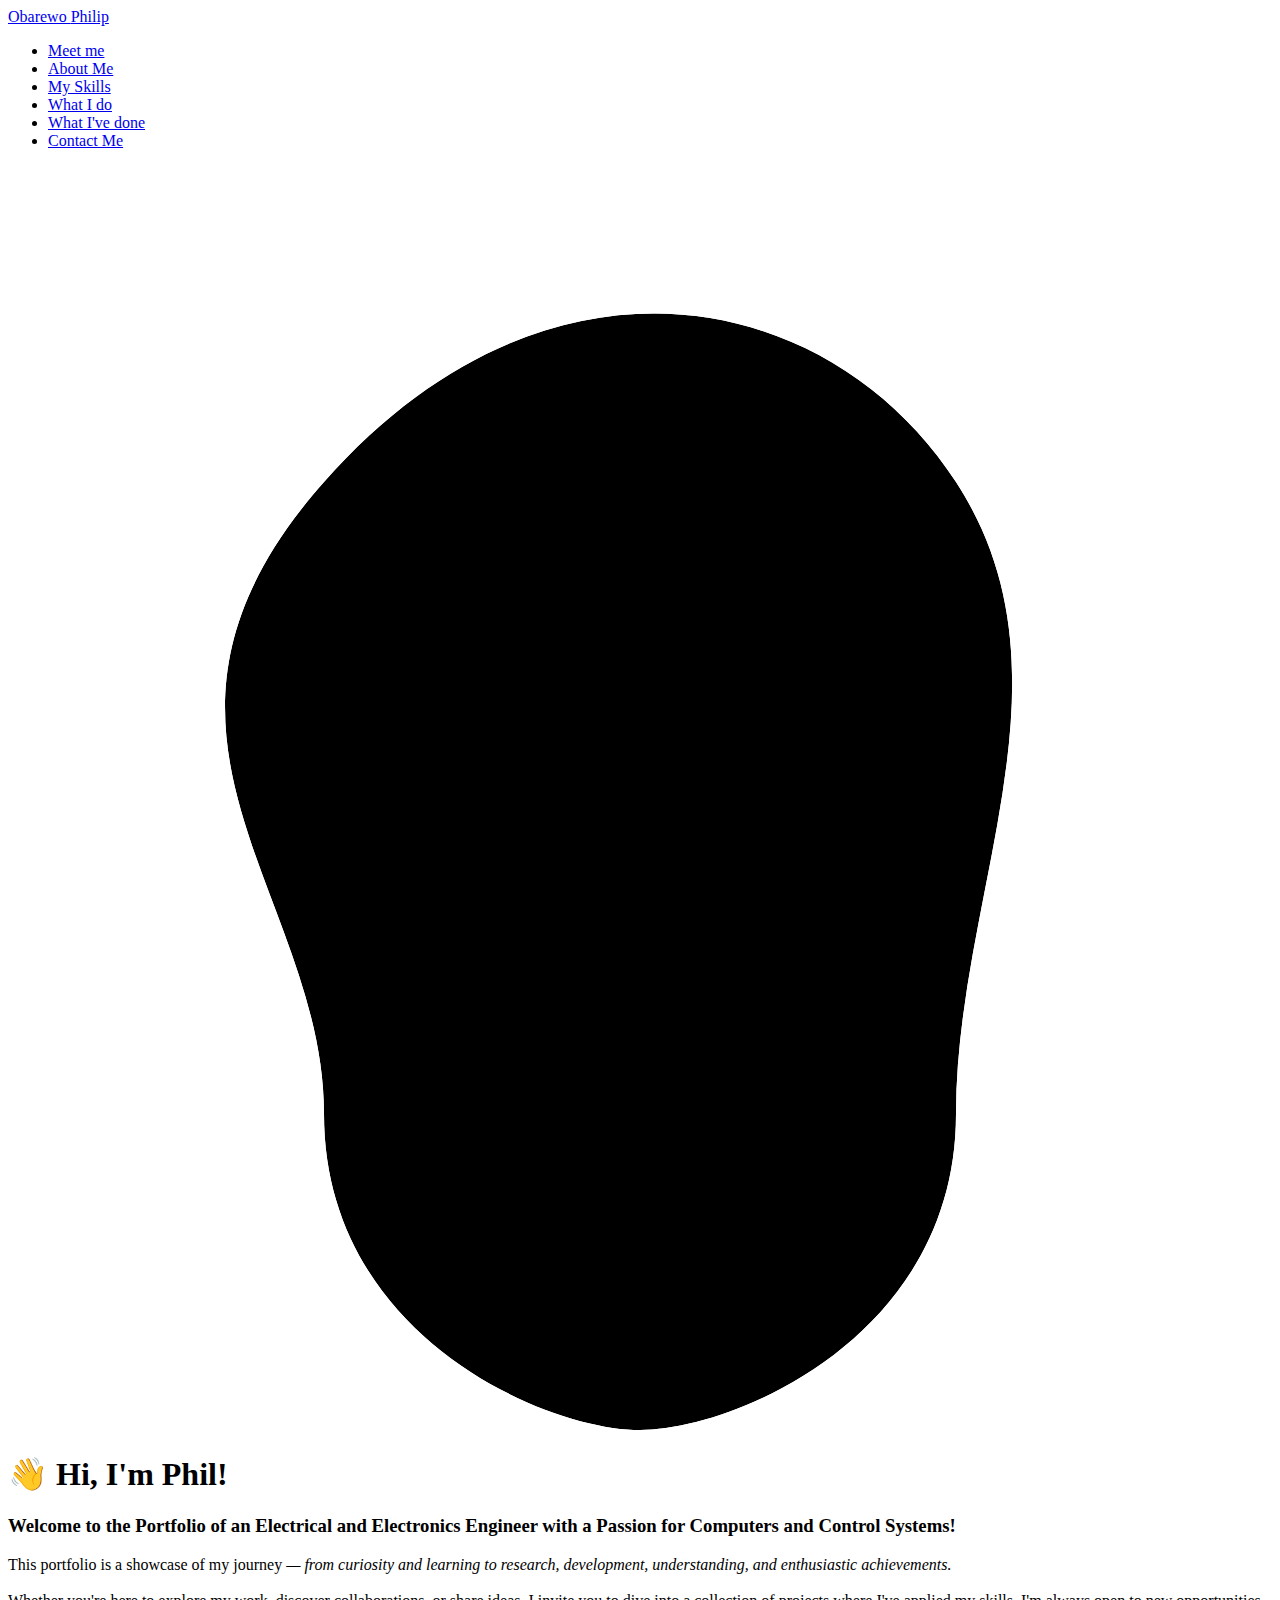
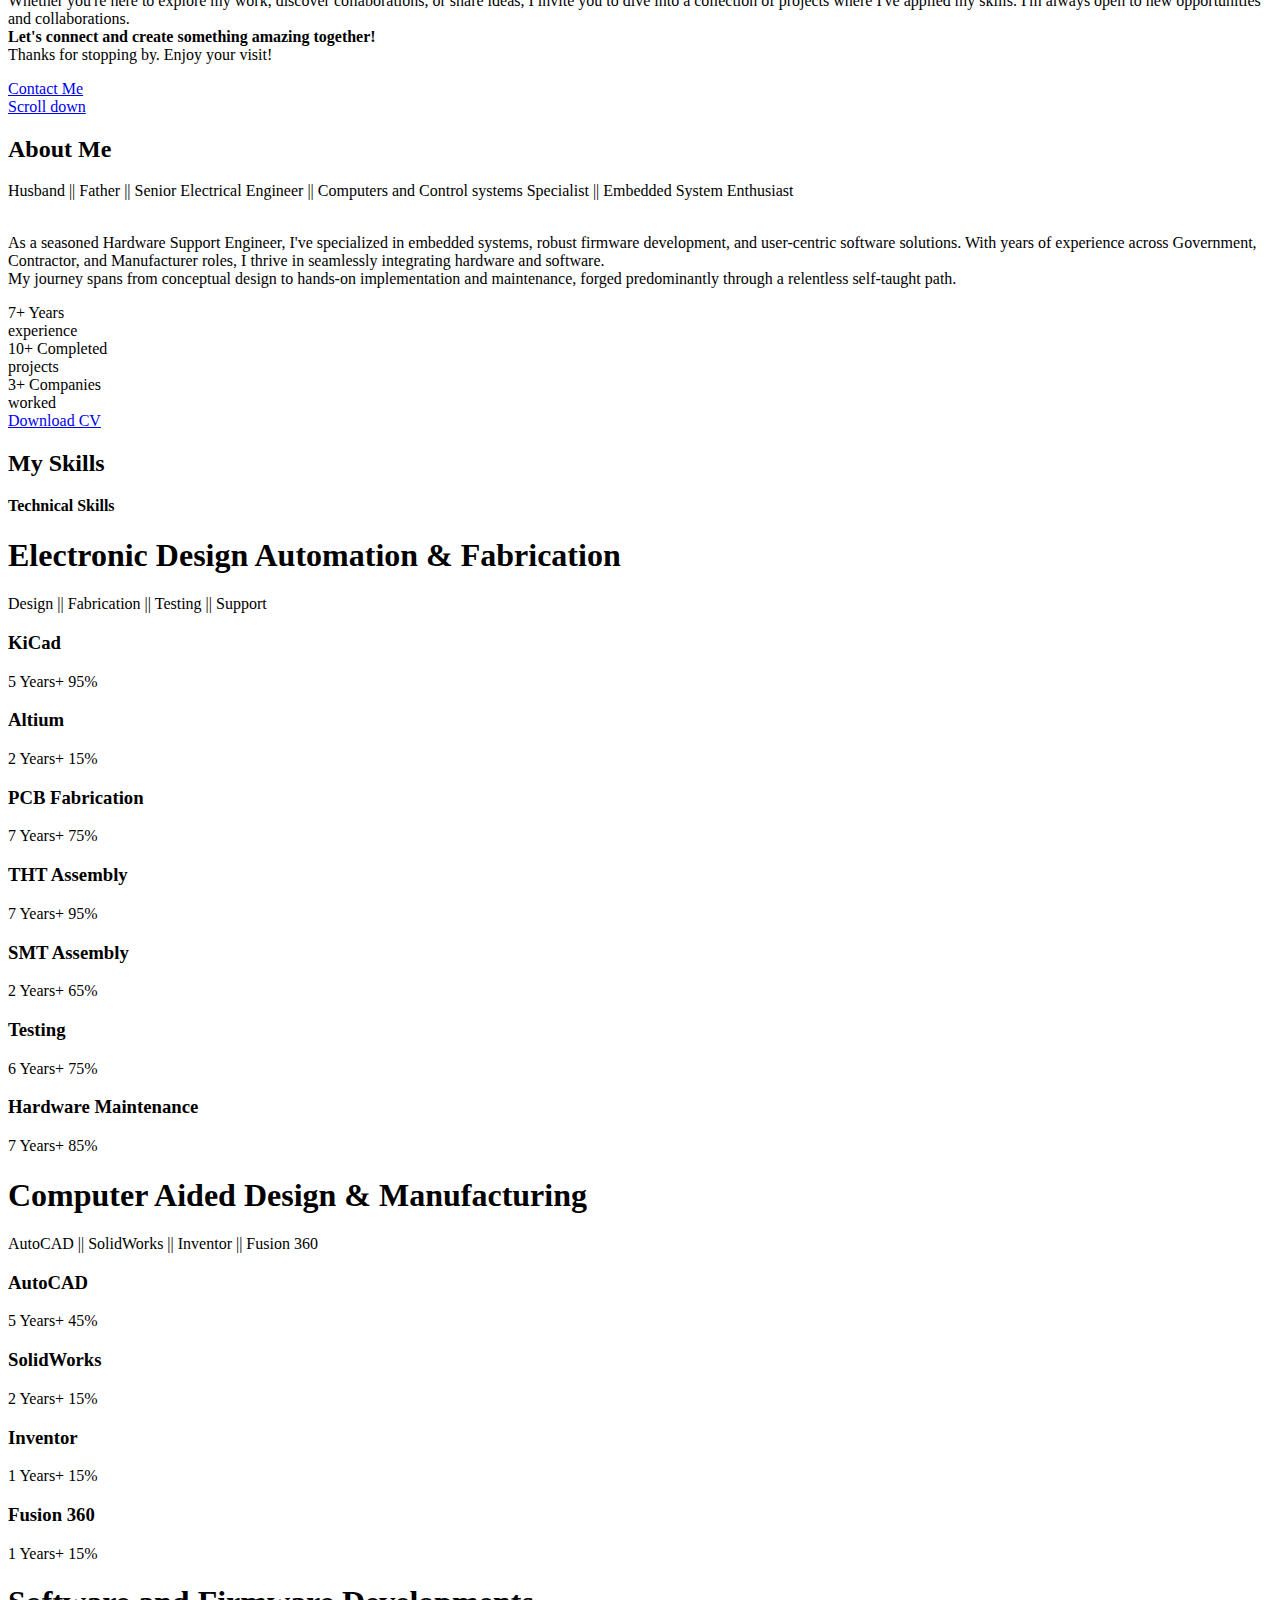
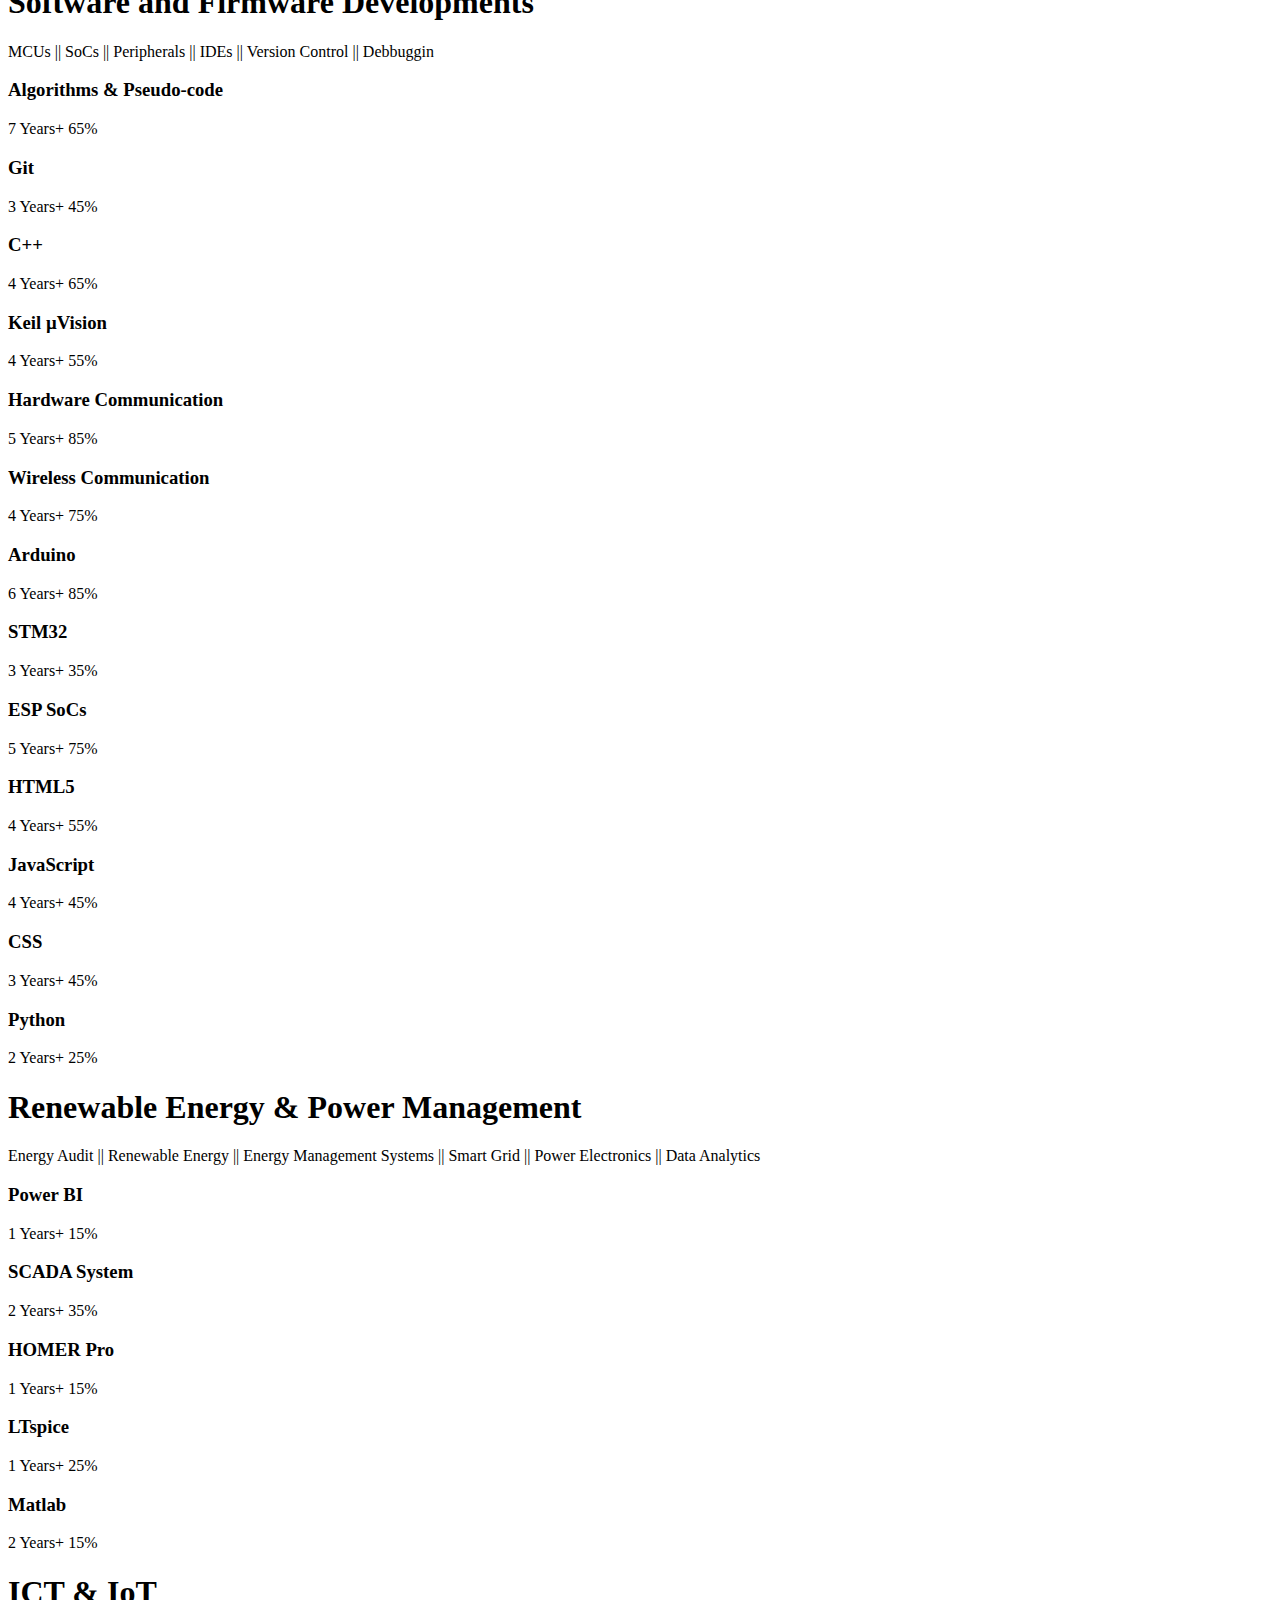
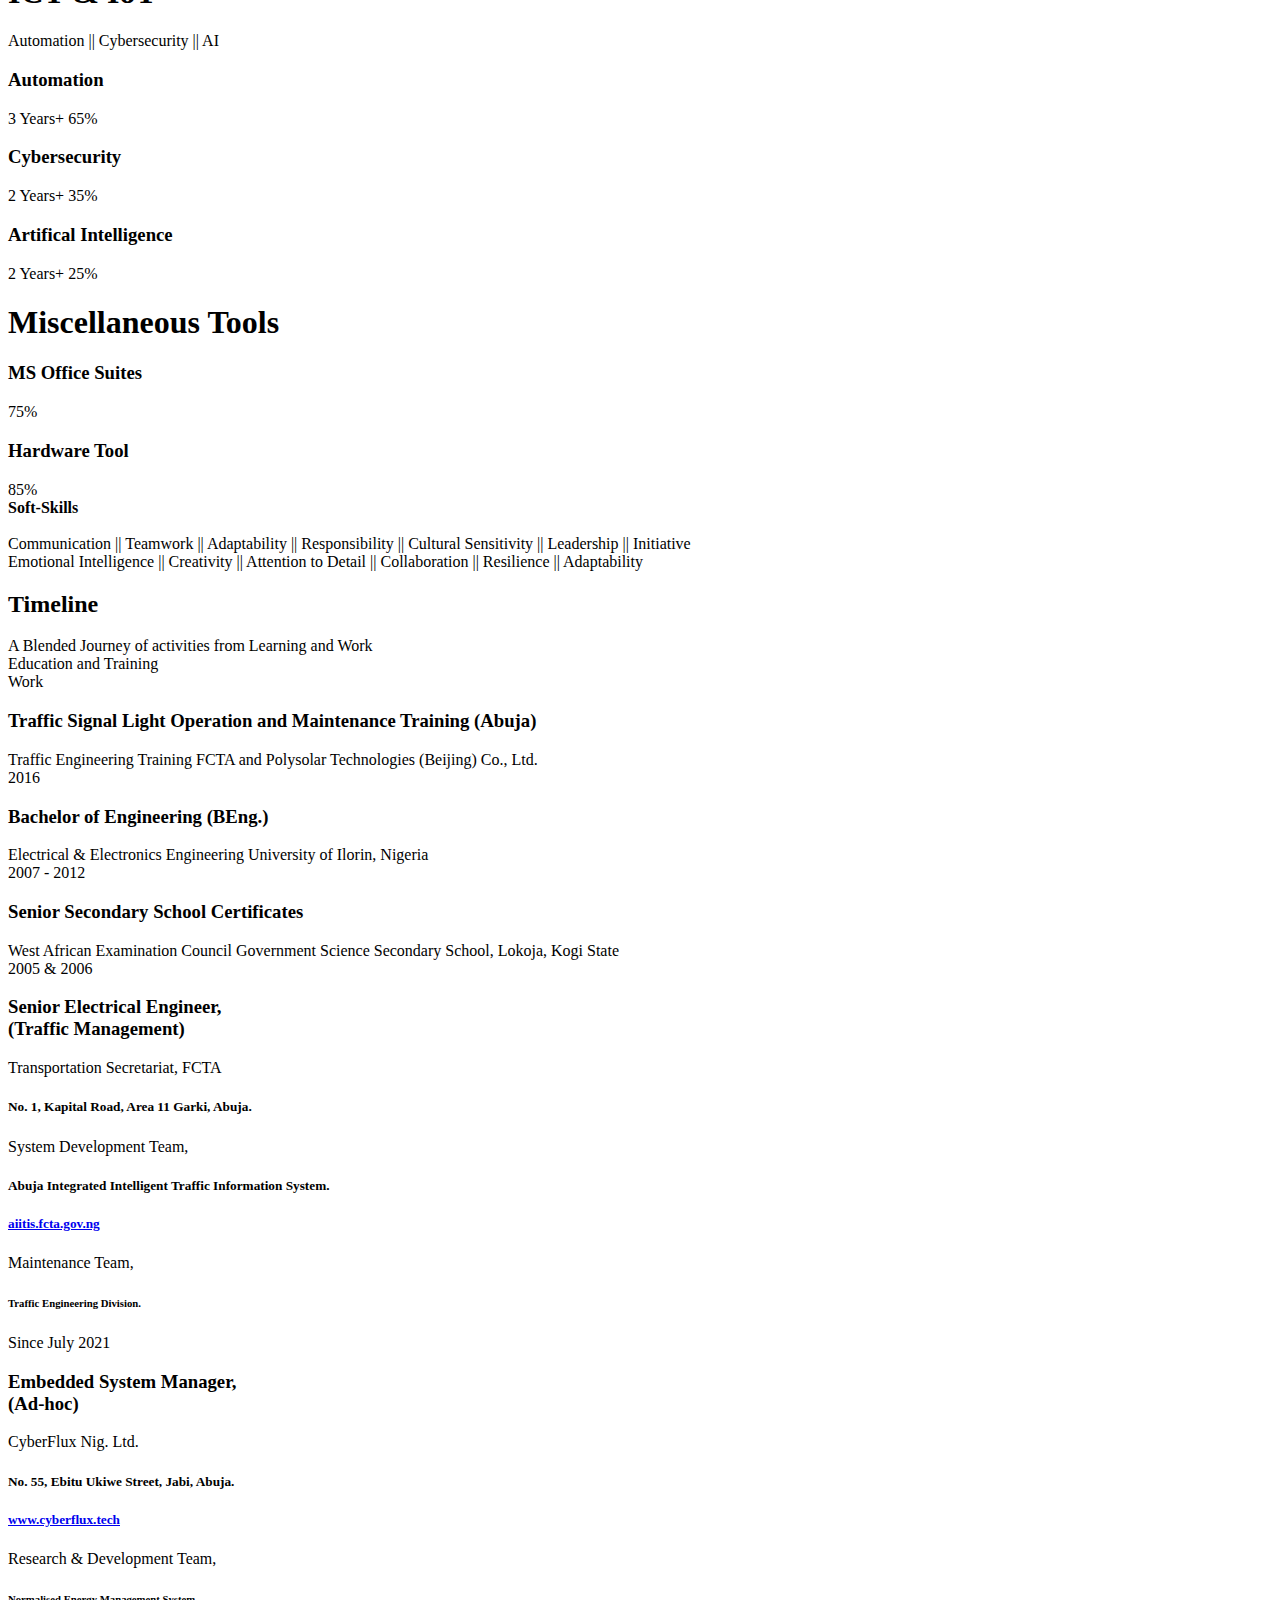
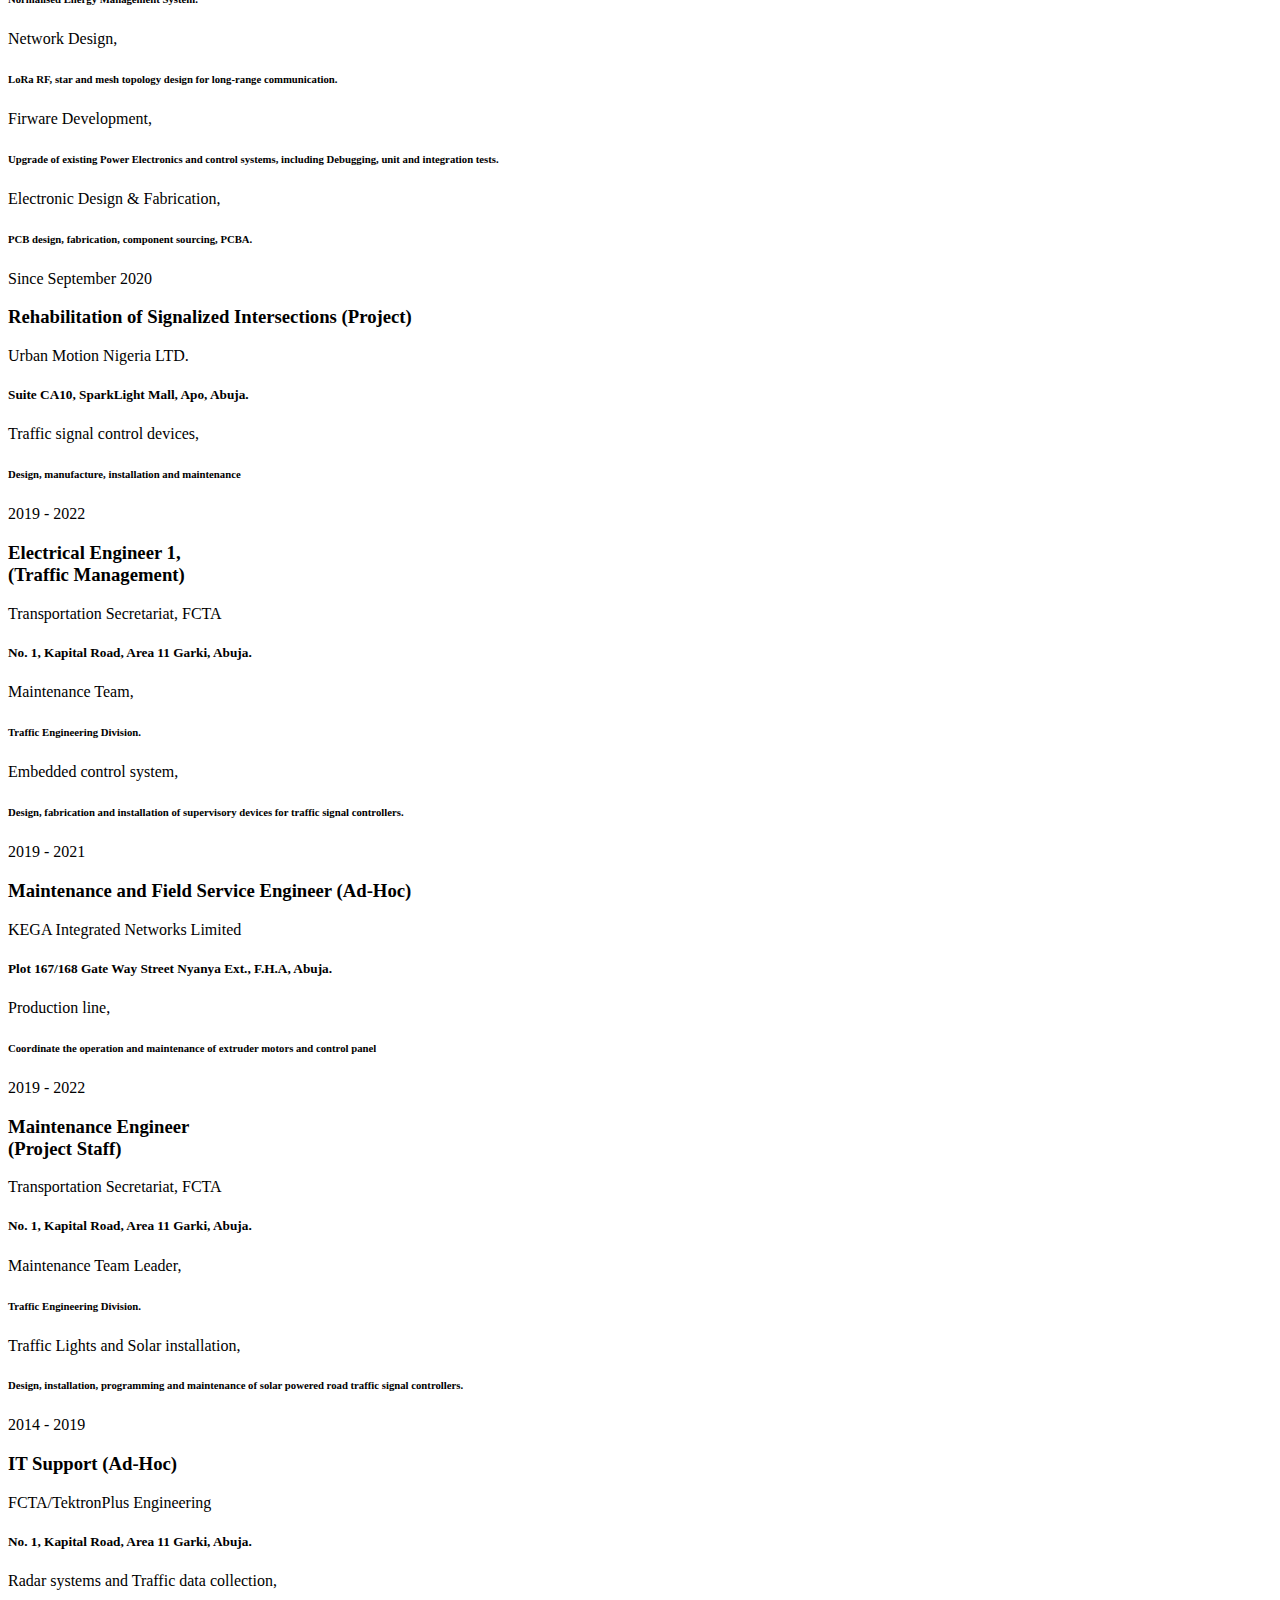
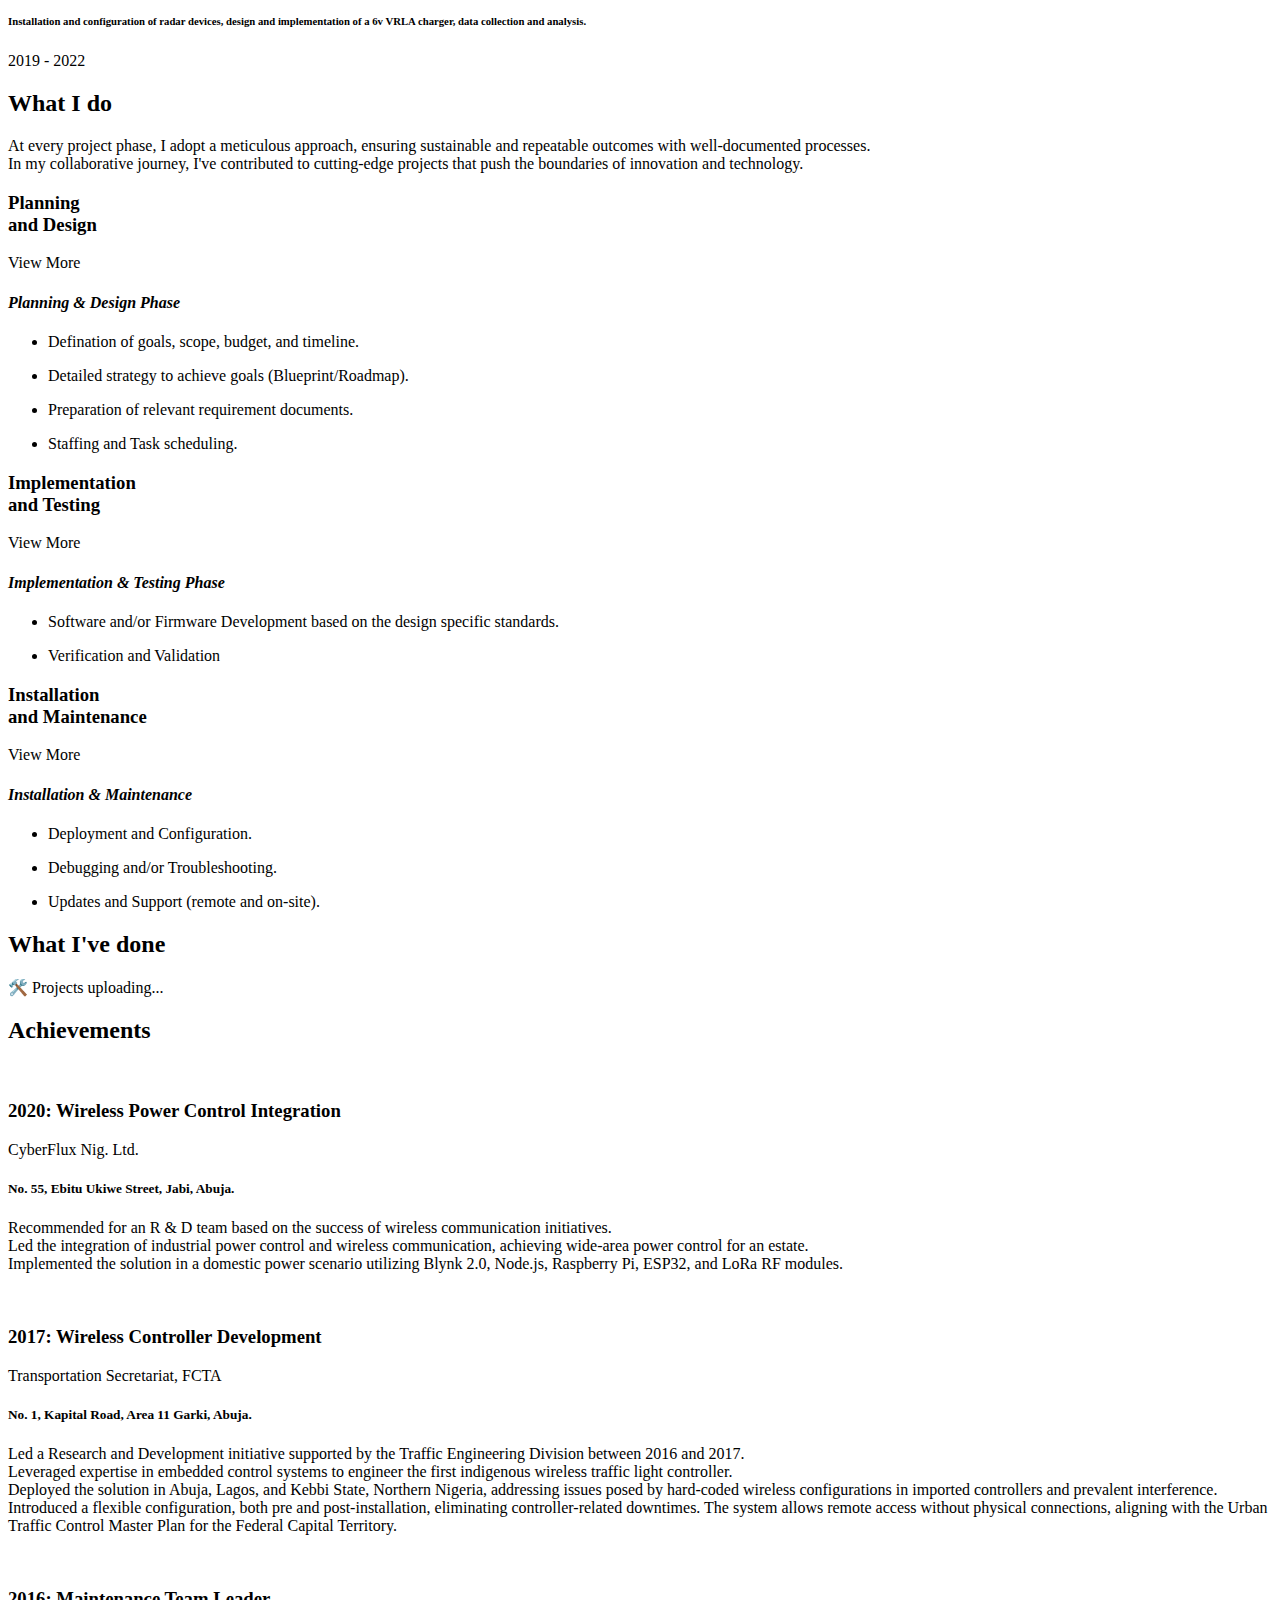
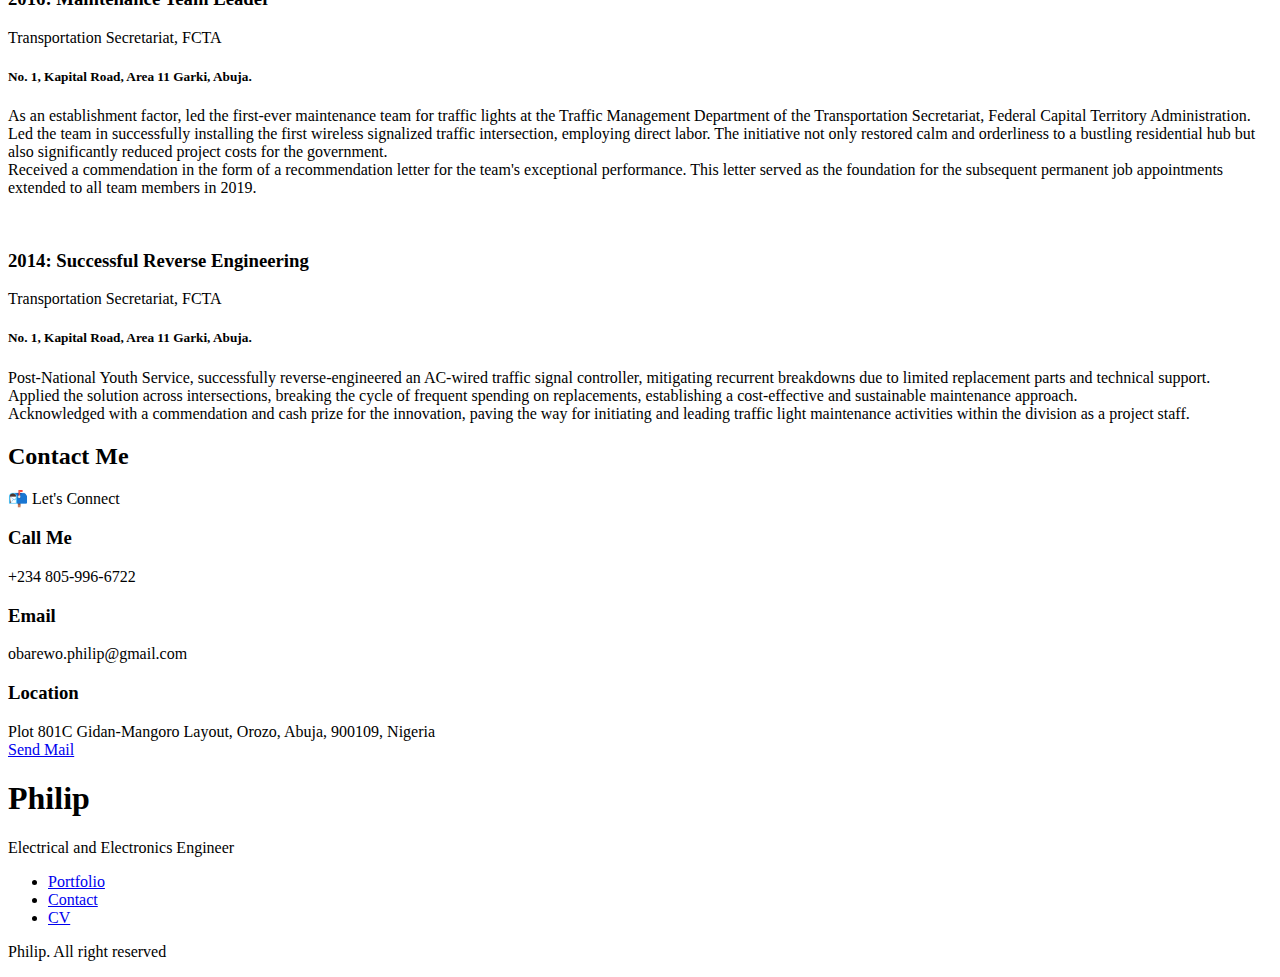
==== commit 63bcda58: "Update index.html" ====
--- a/index.html
+++ b/index.html
@@ -107,7 +107,7 @@
               </a> 
 
               <a
-                href="https://github.com/Knack007"
+                href="https://github.com/obarewophilip"
                 target="_blank"
                 class="home__social-icon"
               >
@@ -1068,7 +1068,7 @@
 				  
                   <span class="qualification__subtitle" 
                     ><i class = "uil uil-users-alt"></i> Radar systems and Traffic data collection,
-					<br><h6>Coordinate the operation and maintenance of extruder motors and control panel</h6>
+					<br><h6>Installation and configuration of radar devices, design and implementation of a 6v VRLA charger, data collection and analysis. </h6>
                   </span>
 				  
                   <div class="qualification__calendar">
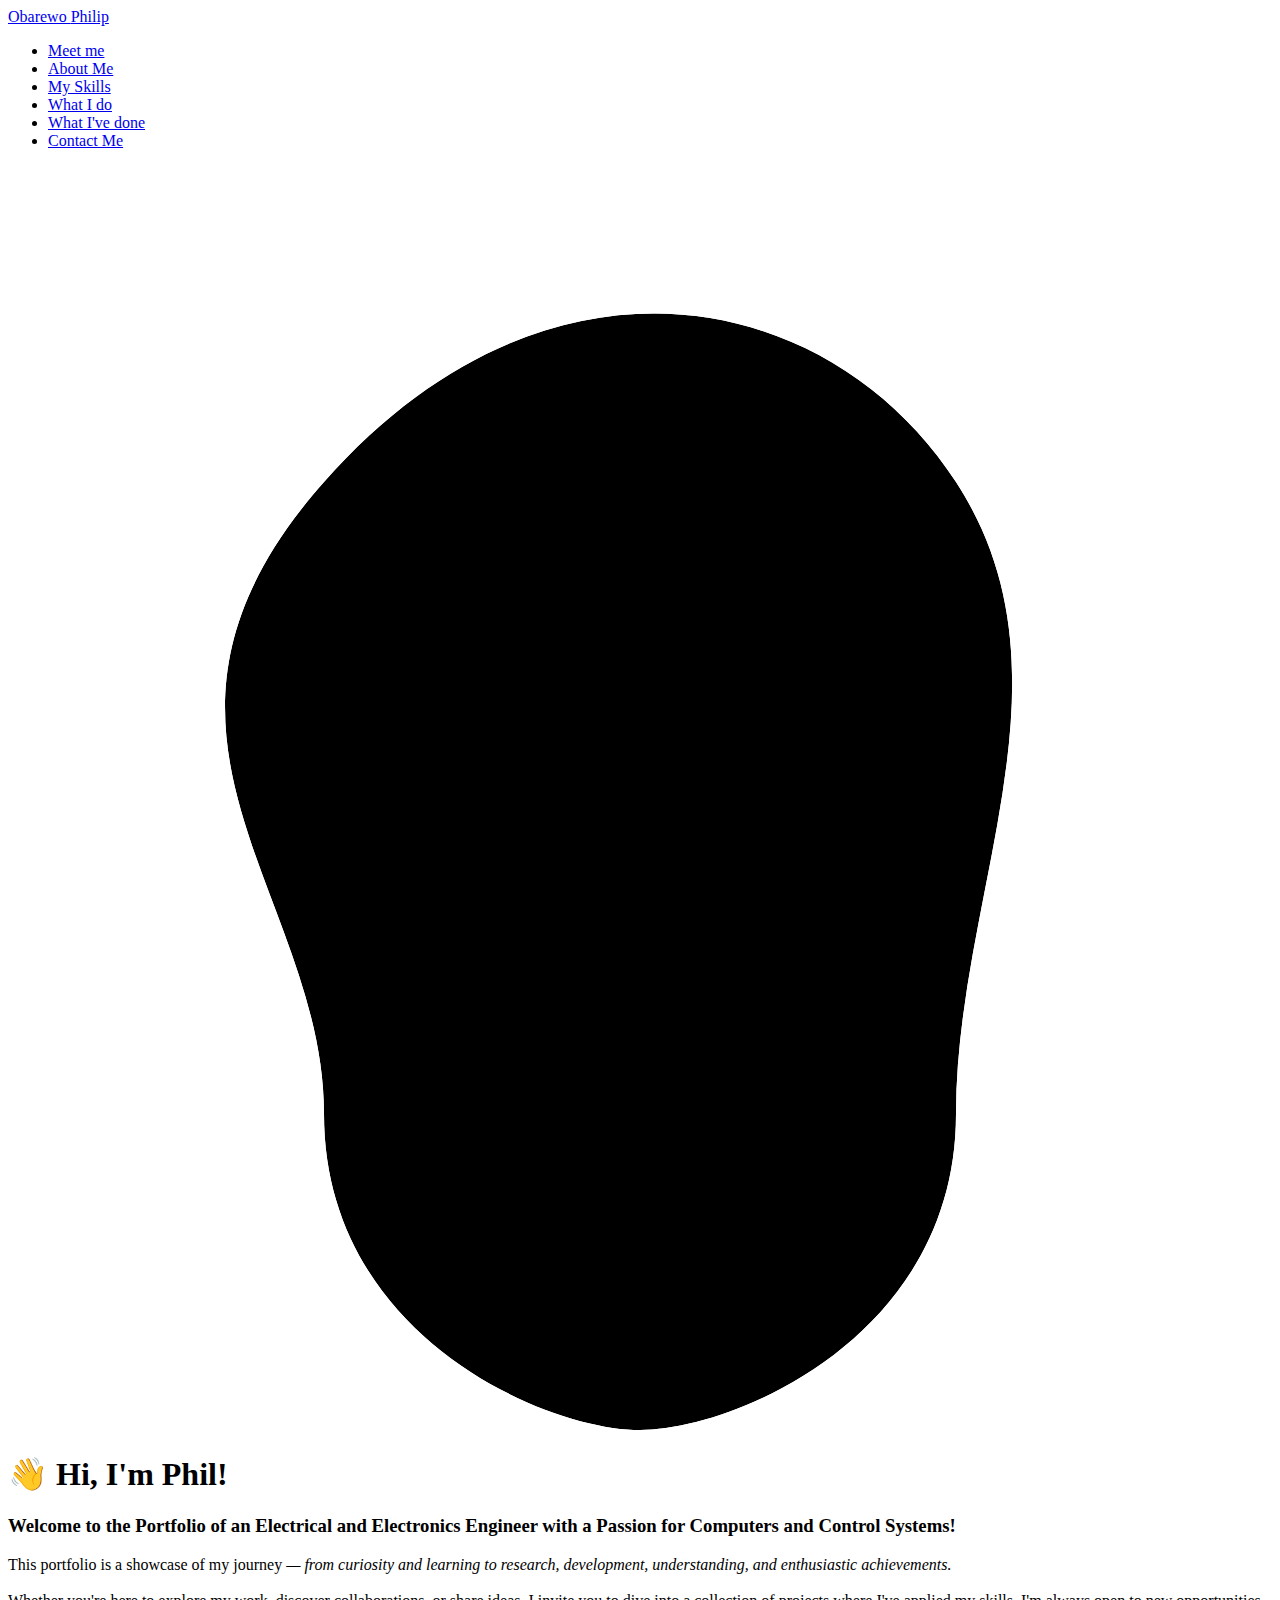
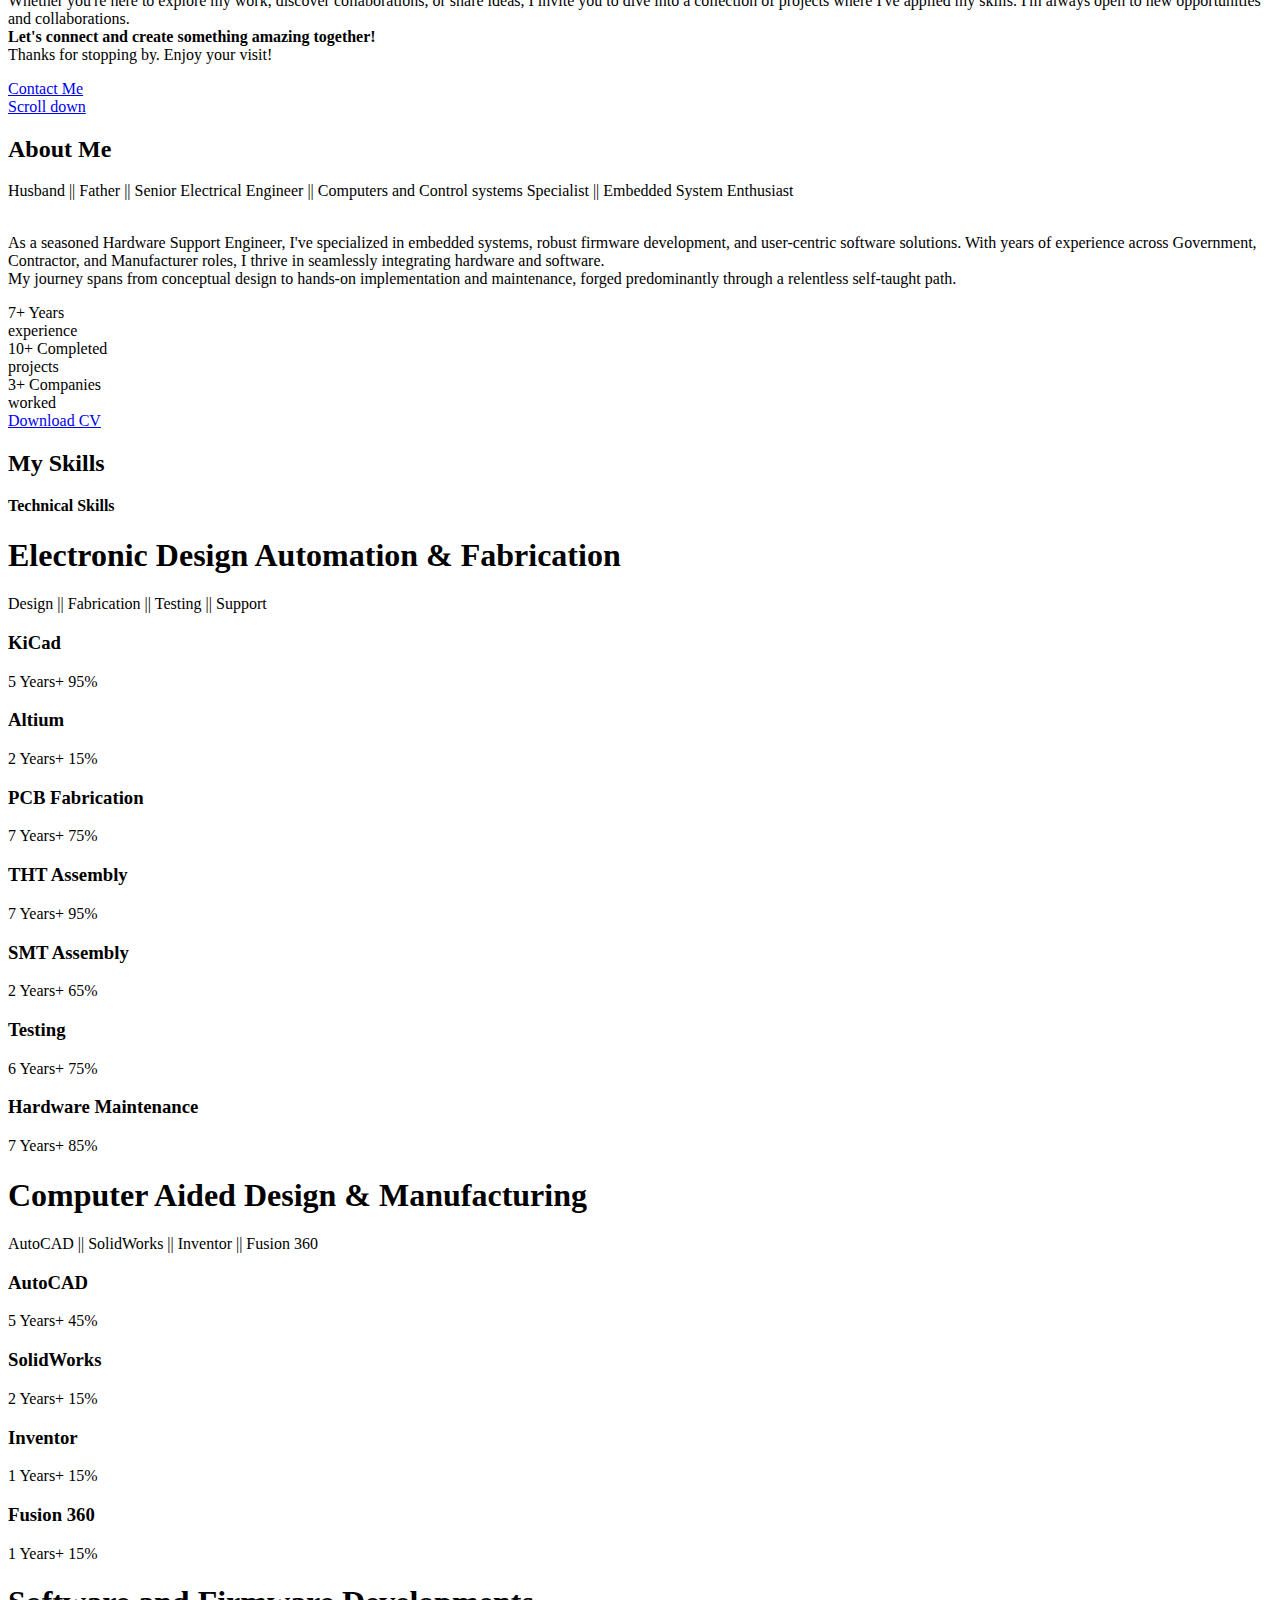
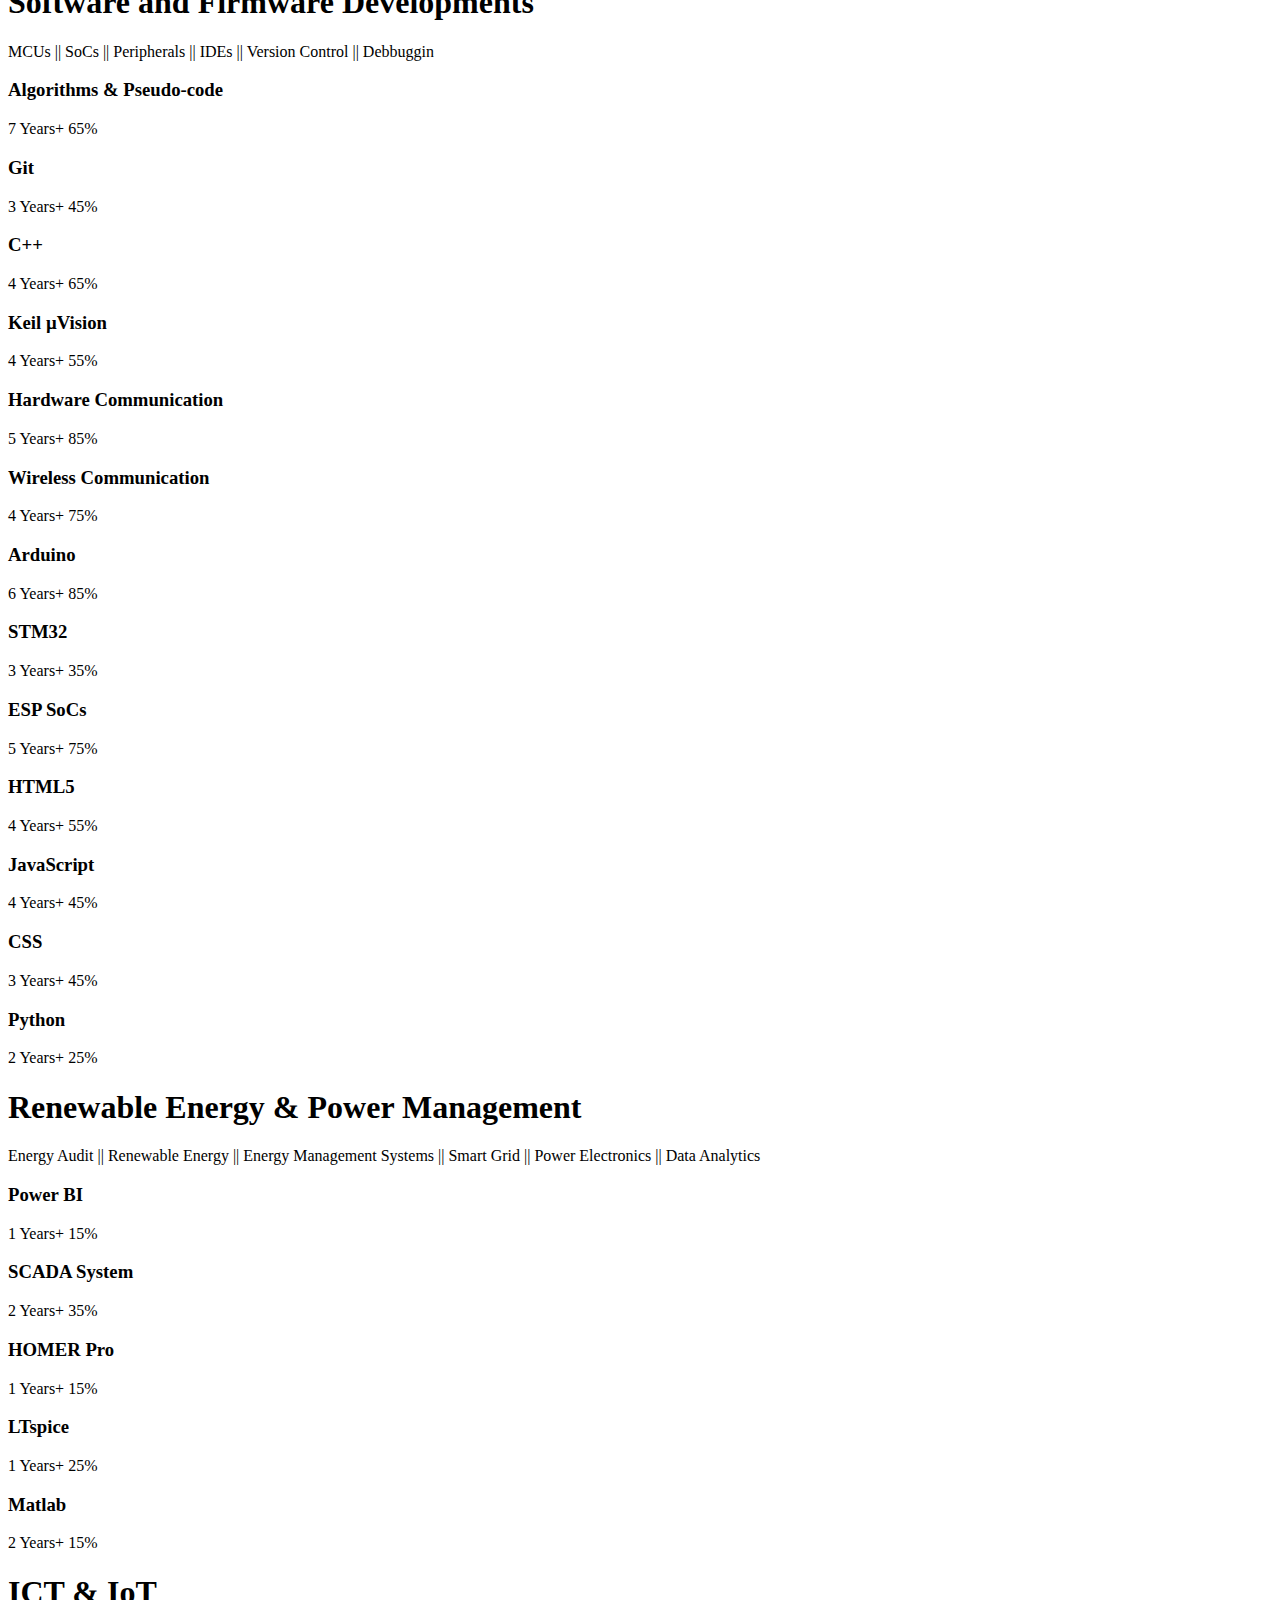
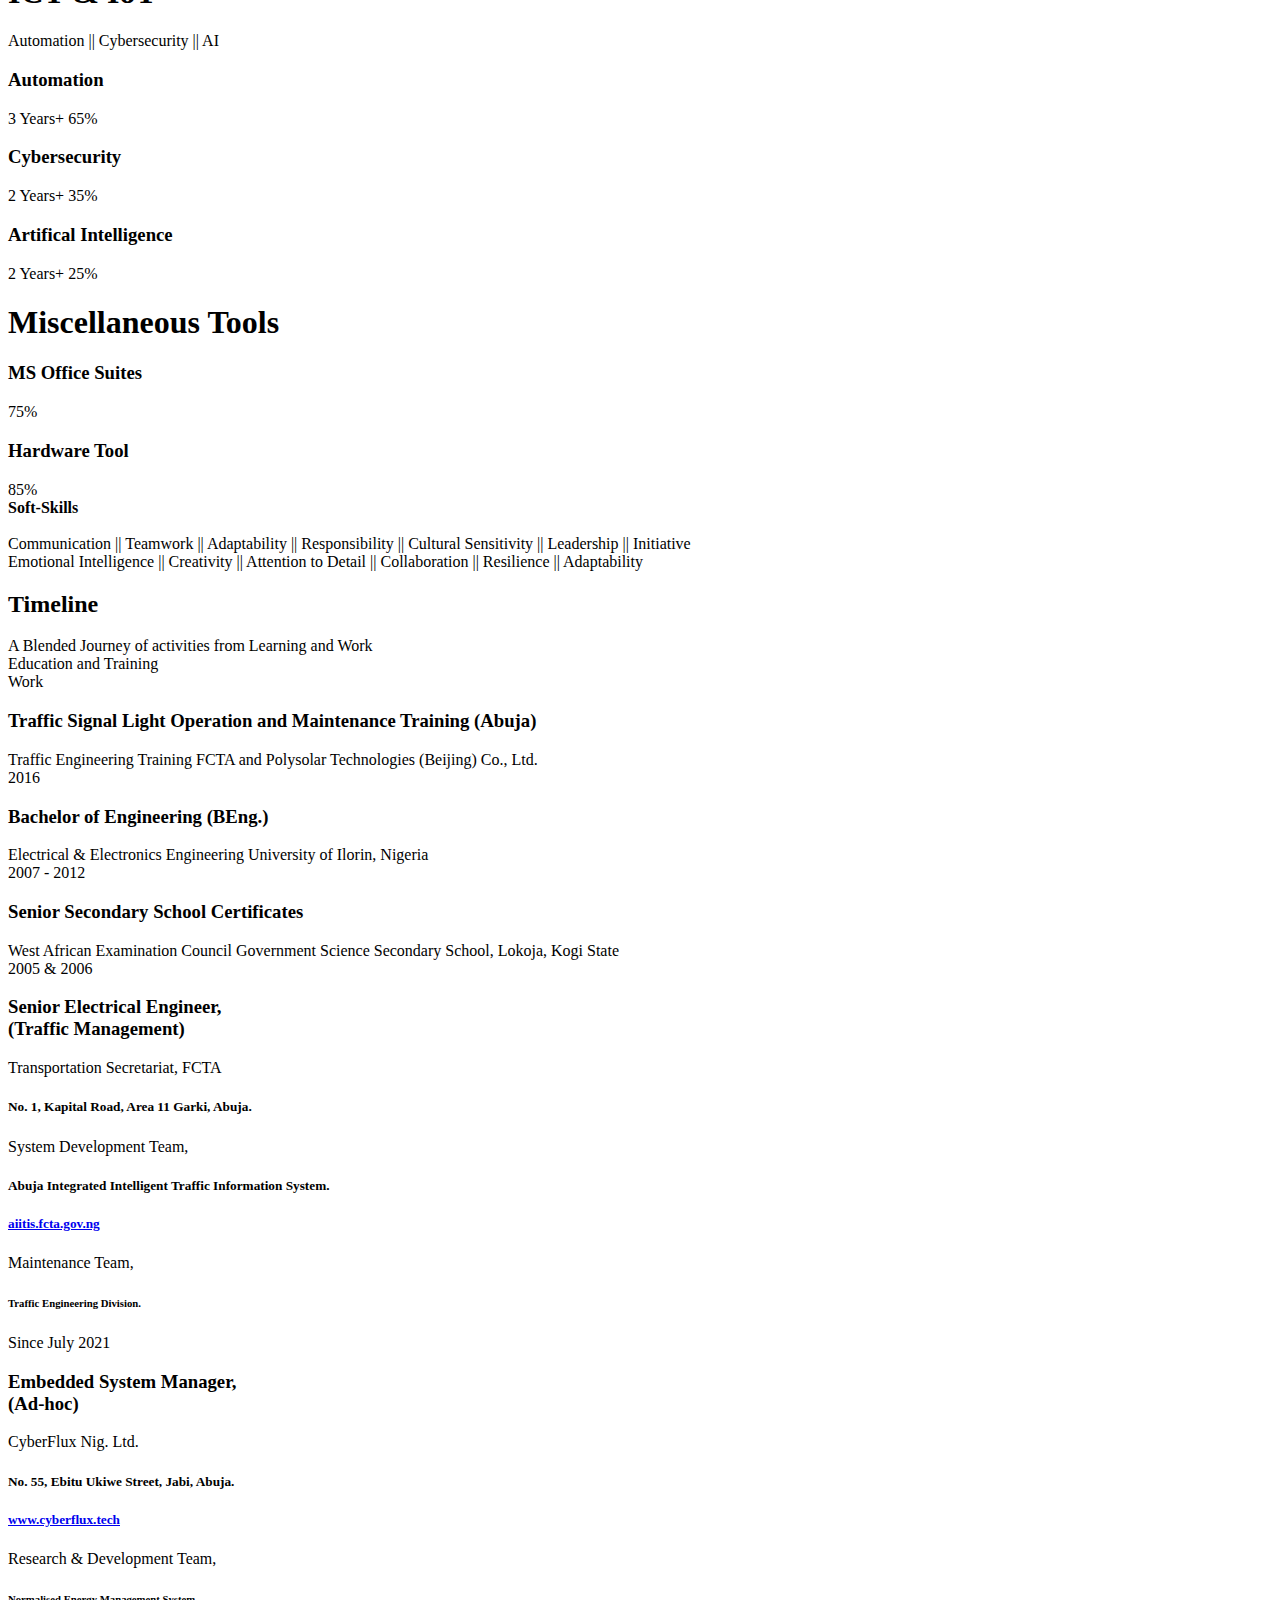
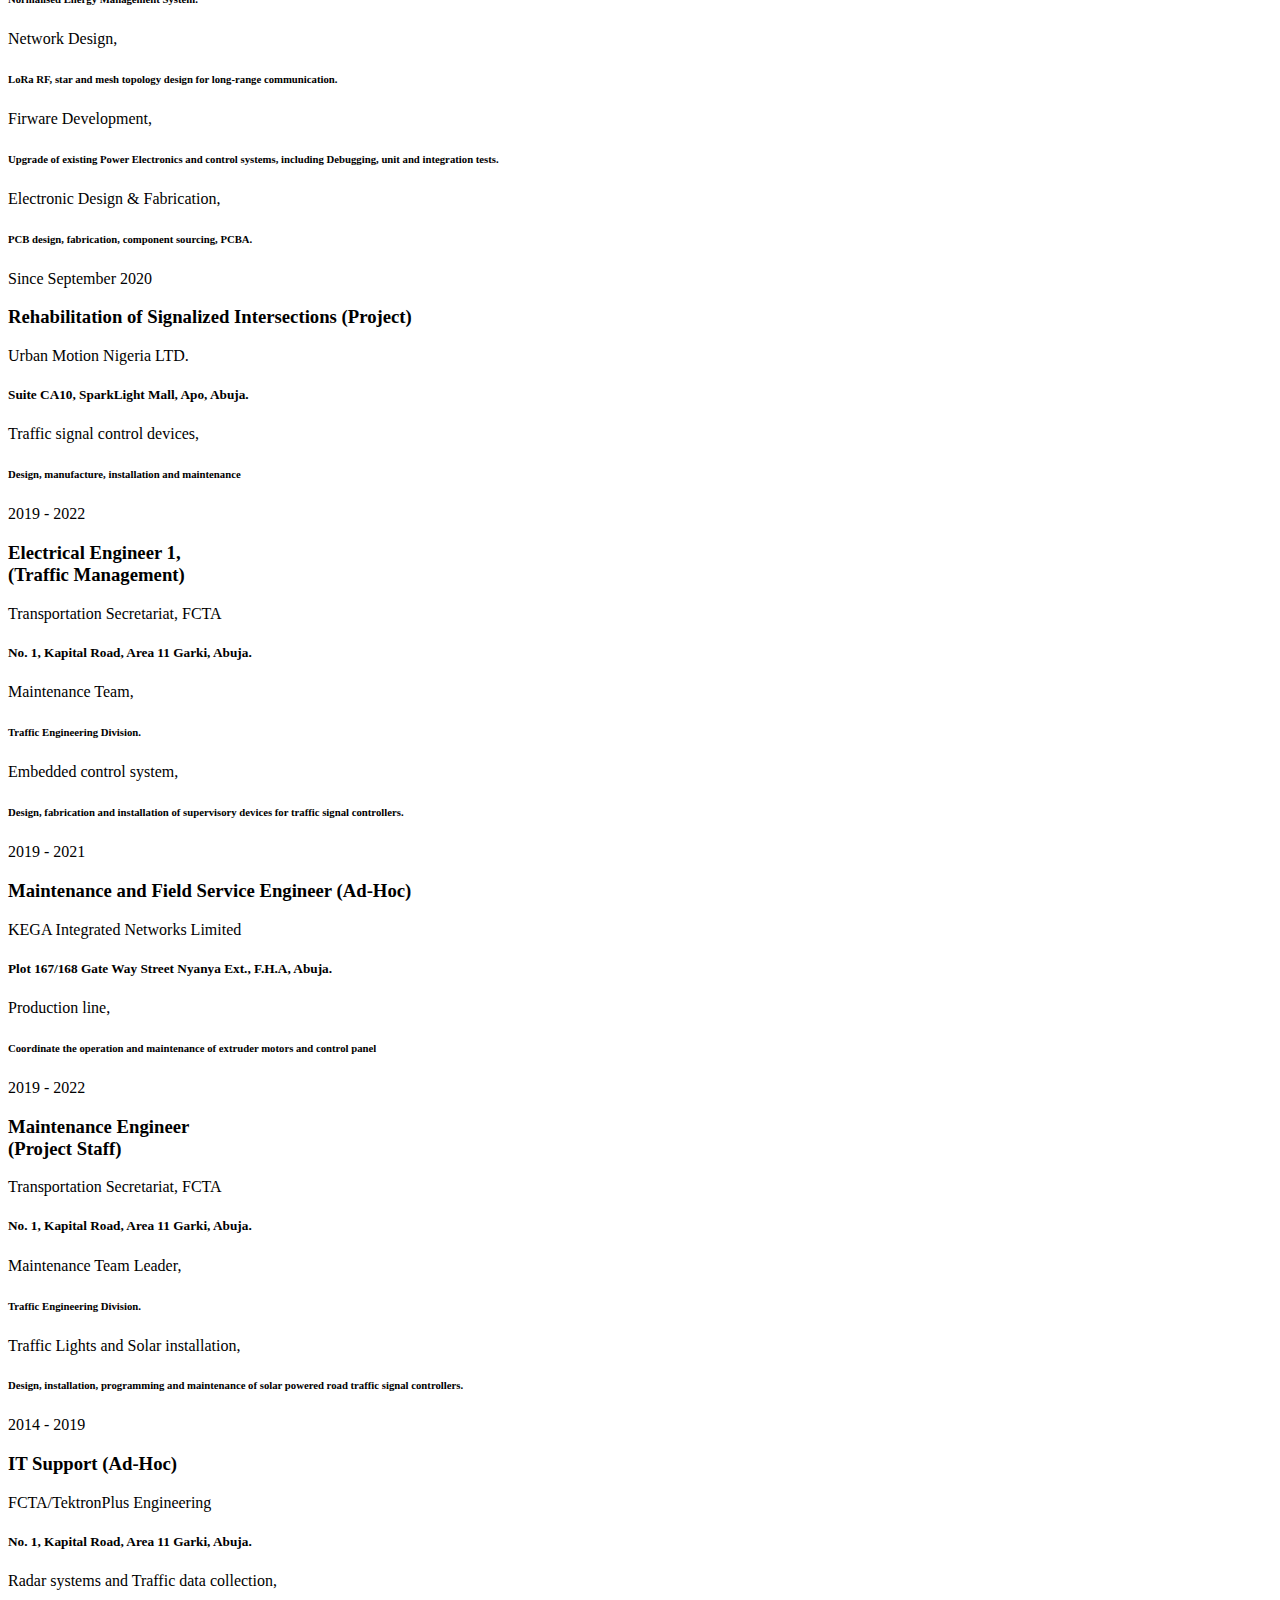
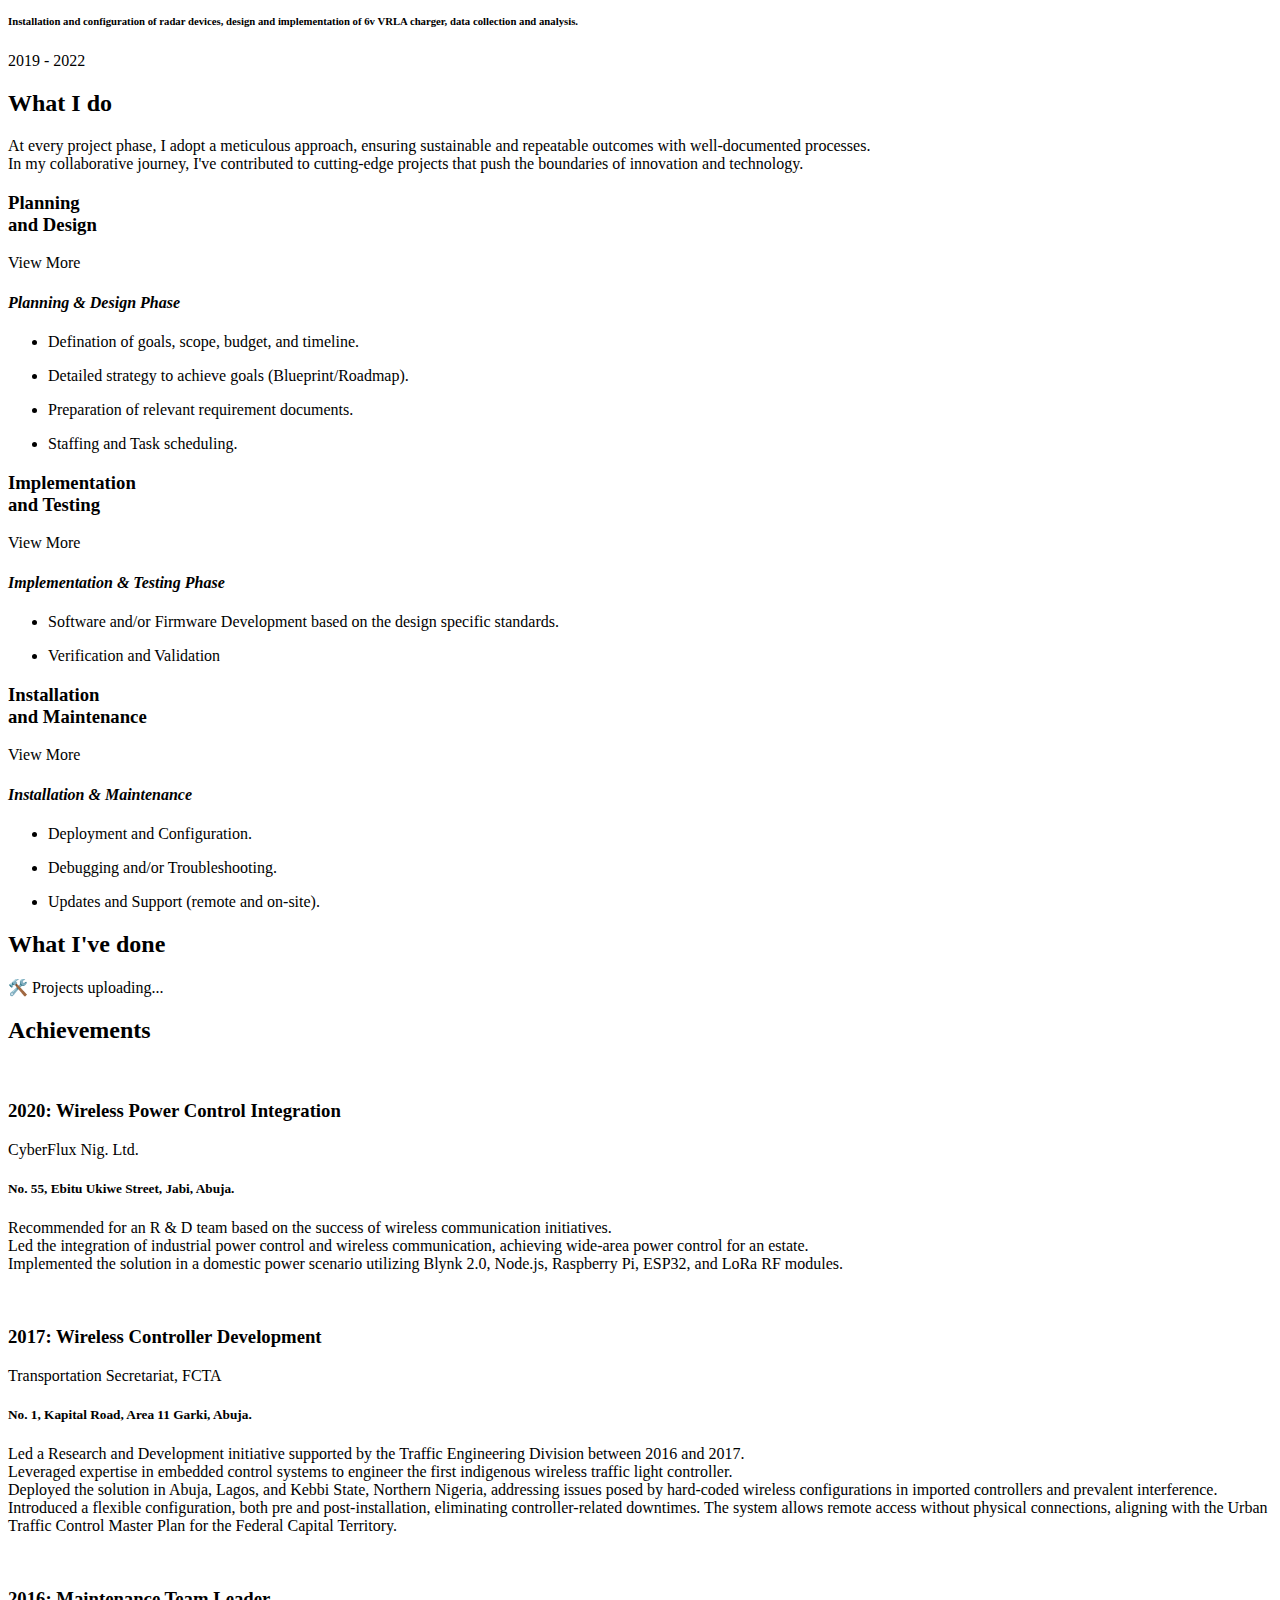
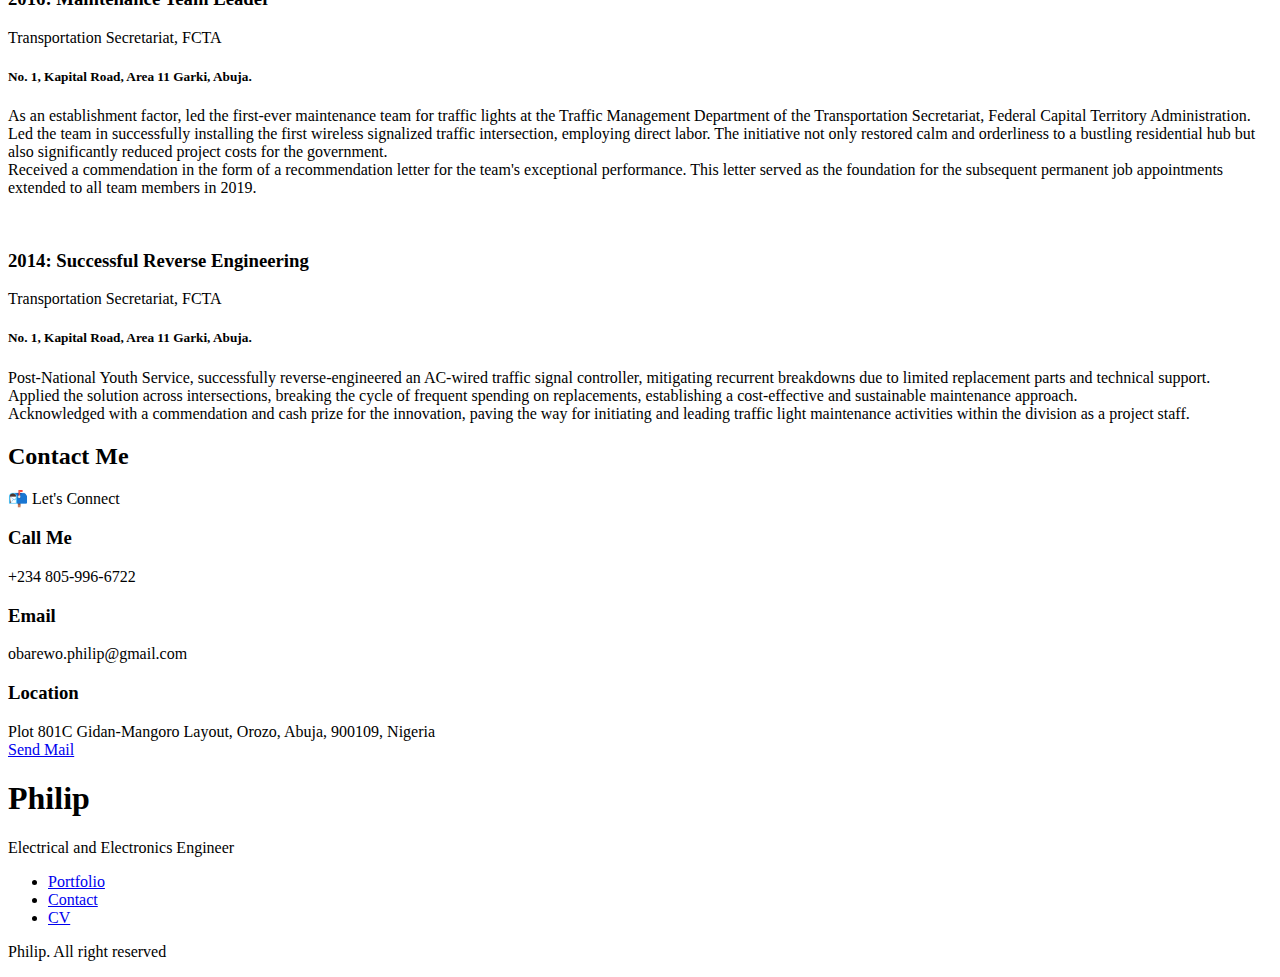
==== commit 512b34eb: "Update index.html" ====
--- a/index.html
+++ b/index.html
@@ -1068,7 +1068,7 @@
 				  
                   <span class="qualification__subtitle" 
                     ><i class = "uil uil-users-alt"></i> Radar systems and Traffic data collection,
-					<br><h6>Installation and configuration of radar devices, design and implementation of a 6v VRLA charger, data collection and analysis. </h6>
+					<br><h6>Installation and configuration of radar devices, design and implementation of 6v VRLA charger, data collection and analysis. </h6>
                   </span>
 				  
                   <div class="qualification__calendar">
